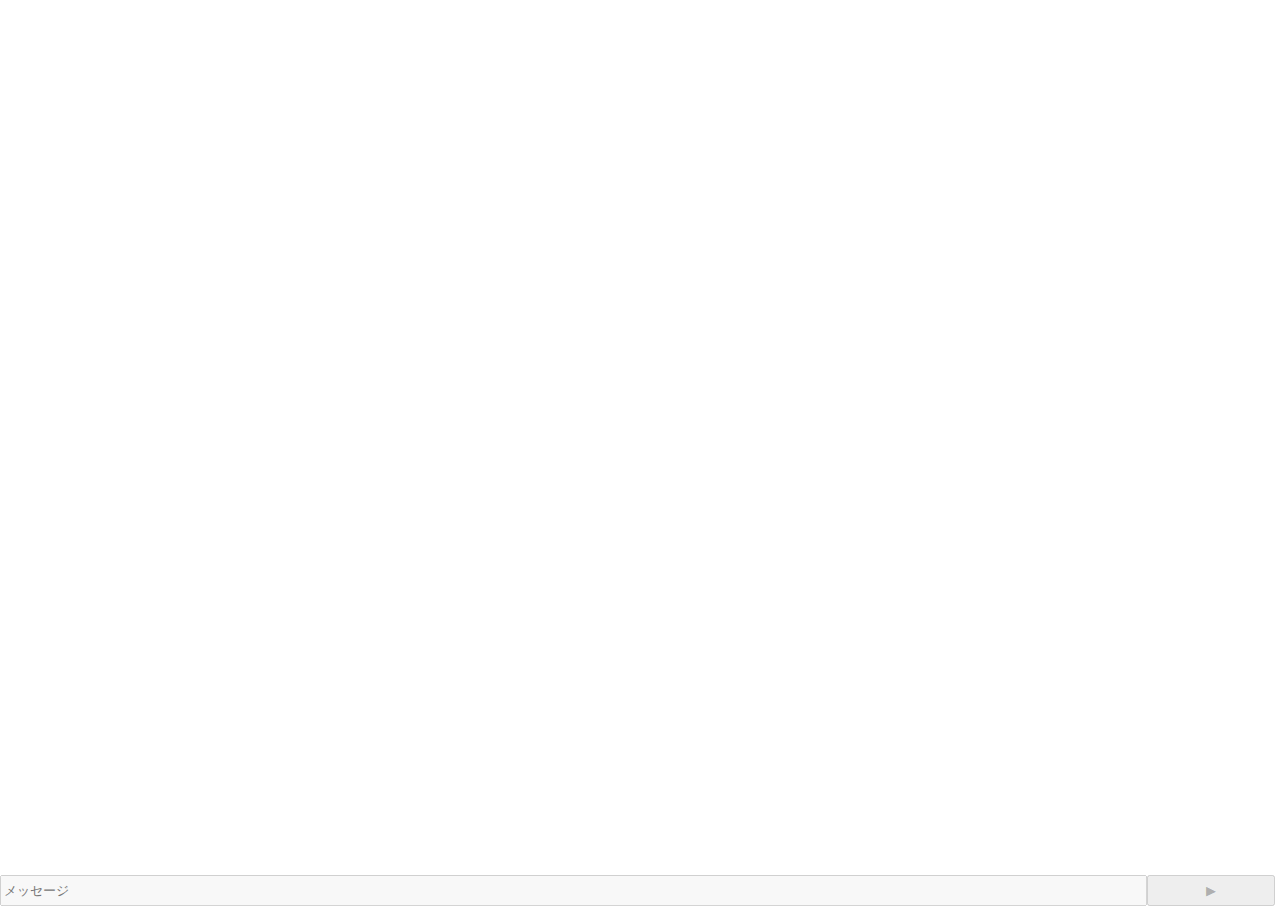
==== room.html @ a8a69fcf "レイアウトを色々変更した。" ====
<!DOCTYPE html>
<html>
<head>
<meta charset="UTF-8" />
<meta http-equiv="X-UA-Compatible" content="IE=edge,chrome=1">
<meta name="viewport" content="width=device-width, initial-scale=1.0, minimum-scale=1.0, maximum-scale=1.0, user-scalable=no">
<title>ルーム</title>
<link rel="stylesheet" type="text/css" href="assets/css/common/reset.css">
<link rel="stylesheet" type="text/css" href="assets/css/common/setting.css">
<link rel="stylesheet" type="text/css" href="assets/css/room/room.css">
<link rel="stylesheet" type="text/css" href="assets/css/slicknav/slicknav.css">
<script src="//ajax.googleapis.com/ajax/libs/jquery/1.9.1/jquery.min.js"></script>
<script type="text/javascript" src="assets/js/slicknav/jquery.slicknav.min.js"></script>
<script type="text/javascript">
    
    
    $(document).ready(function(){
        /* FIXME 画面を開いたときから制御不能状態のマスクをかけたい */

        var params = getParams();

        var room_hash = params['room_hash'];
        existRoom(room_hash);
    });
    
    /**
     * FIXME もっとかっこいいダイアログに変更する。
     * 入室ダイアログを表示する。
     */
    function inRoomInputDisplay(){
      // 入力ダイアログを表示 ＋ 入力内容を user に代入
      user_name = window.prompt("ユーザー名を入力してください", "");

      if(user_name == '' || user_name == null){
        window.alert('名前が入力されていません。');
      }　else　{
        $('#user_name').val(user_name);
        intoRoom();
      }

    }

    /**
     * 部屋の存在チェック
     */
    function existRoom(room_hash) {
      $.ajax({
        type: 'GET',
        url: 'rooms/' + room_hash,
        timeout: 10000,
        cache: false,
        data: {},
        dataType: 'json',
        beforeSend: function(jqXHR) {
          jqXHR.setRequestHeader("If-Modified-Since", "Thu, 01 Jun 1970 00:00:00 GMT");
          return true;
        },
      }).done(function(response, textStatus, jqXHR) {
        if(response["errors"]){
            console.log(response["errors"]);
            alert('指定されたルームは存在しません。'); return;
        }
        $('#room_name').text(response.name);
        $('#description').text(response.description);
        $('#room_hash').val(room_hash);
        $('#login_url').val(location.href);

      　　// スリックバー作動
        $('#menu_navi').slicknav();

        var params = getParams();

        var user_hash = params['user_hash'];
        // ユーザが指定されている場合は、ユーザ情報を取得する。
        if(user_hash){
          existUser(room_hash, user_hash);
        } else {
          inRoomInputDisplay();
        }
      }).fail(function(jqXHR, textStatus, errorThrown ) {
        alert("Connection Error!");
        console.log("XMLHttpRequest : " + XMLHttpRequest.status);
        console.log("textStatus : " + textStatus);
        console.log("errorThrown : " + errorThrown.message);
      }).always(function(data_or_jqXHR, textStatus, jqXHR_or_errorThrown) {
      });
    }
    
    /**
     * ユーザの存在チェック
     */
    function existUser(room_hash, user_hash) {
      $.ajax({
        type: 'GET',
        url: 'rooms/' + room_hash + '/members/' + user_hash,
        timeout: 10000,
        cache: false,
        data: {},
        dataType: 'json',
        beforeSend: function(jqXHR) {
          jqXHR.setRequestHeader("If-Modified-Since", "Thu, 01 Jun 1970 00:00:00 GMT");
          return true;
        },
      }).done(function(response, textStatus, jqXHR) {
        if(response["errors"]){
            console.log(response["errors"]);
            alert('指定されたユーザは存在しません。'); return;
        }
        $('#user_name').val(response.name);
        $('#user_hash').val(user_hash);
        $('#login_url').val(location.href　+ '&user_hash=' + user_hash);
        $('#self_icon').val(response.icon);

        $('#user_name').prop('readonly',true);
        $('#message_body').prop('disabled', false);
        $('#message_submit').prop('disabled', false);

      }).fail(function(jqXHR, textStatus, errorThrown ) {
        alert("Connection Error!");
        console.log("XMLHttpRequest : " + XMLHttpRequest.status);
        console.log("textStatus : " + textStatus);
        console.log("errorThrown : " + errorThrown.message);
      }).always(function(data_or_jqXHR, textStatus, jqXHR_or_errorThrown) {
      });
    }
    
    /**
     * GETパラメータを配列にセットして返却する。
     */
    function getParams() {
        var url   = location.href;
        parameters    = url.split("?");
        params   = parameters[1].split("&");
        var paramsArray = [];
        for ( i = 0; i < params.length; i++ ) {
            neet = params[i].split("=");
            paramsArray.push(neet[0]);
            paramsArray[neet[0]] = neet[1];
        }
        return paramsArray;
    }

    /**
     * ルームに入室する
     */
    function intoRoom(){
      $.ajax({
        type: 'POST',
        url: 'rooms/' + $('#room_hash').val() + '/members',
        timeout: 10000,
        cache: false,
        data: {
            name : $('#user_name').val()
        },
        dataType: 'json',
        beforeSend: function(jqXHR) {
          return true;
        },
      }).done(function(response, textStatus, jqXHR) {
        if(response["errors"]){
            console.log(response["errors"]);
            alert('指定されたルームは存在しません。'); return;
        }
        $('#user_hash').val(response.user_hash);
        $('#login_url').val(location.href　+ '&user_hash=' + response.user_hash);
        
        $('#user_name').attr('readonly',true);

        existUser($('#room_hash').val(), response.user_hash);

        // 周期的にメッセージを取得する処理の発動
        setInterval(function(){
           getMessages();
        },10000);
        
      }).fail(function(jqXHR, textStatus, errorThrown ) {
        alert("Connection Error!");
        console.log("XMLHttpRequest : " + jqXHR.status);
        console.log("textStatus : " + textStatus);
        console.log("errorThrown : " + errorThrown.message);
      }).always(function(data_or_jqXHR, textStatus, jqXHR_or_errorThrown) {
      });
    }

    /**
     * メッセージを取得する
     */
    function getMessages(){
      $.ajax({
        type: 'GET',
        url: 'rooms/' + $('#room_hash').val() + '/members/' + $('#user_hash').val() + '/messages',
        timeout: 10000,
        cache: false,
        data: {},
        dataType: 'json',
        beforeSend: function(jqXHR) {
          jqXHR.setRequestHeader("If-Modified-Since", "Thu, 01 Jun 1970 00:00:00 GMT");
          return true;
        },
      }).done(function(response, textStatus, jqXHR) {
        if(response["errors"]){
            console.log(response["errors"]);
            alert('指定されたルームは存在しません。'); return;
        }

        response.forEach(function(value) {
            $('#message_stream').append(create_message(value));
        });

      }).fail(function(jqXHR, textStatus, errorThrown ) {
        alert("Connection Error!");
        console.log("XMLHttpRequest : " + jqXHR.status);
        console.log("textStatus : " + textStatus);
        console.log("errorThrown : " + errorThrown.message);
      }).always(function(data_or_jqXHR, textStatus, jqXHR_or_errorThrown) {
      });
    }

    /**
     * FIXME メッセージが送信している間に抜けたりするなどの不具合がありそうなので、送信前に受信するようにする。
     * メッセージを送信する
     */
    function sendMessage(){
      var message_body = $('#message_body').val();
      if(! message_body) { return; }
      $('#message_body').val('');
      
      $.ajax({
        type: 'POST',
        url: 'rooms/' + $('#room_hash').val() + '/members/' + $('#user_hash').val() + '/messages',
        timeout: 10000,
        cache: false,
        data: {
            body : message_body
        },
        dataType: 'json',
        beforeSend: function(jqXHR) {
          jqXHR.setRequestHeader("If-Modified-Since", "Thu, 01 Jun 1970 00:00:00 GMT");
          return true;
        },
      }).done(function(response, textStatus, jqXHR) {
        if(response["errors"]){
            console.log(response["errors"]);
            alert('指定されたルームは存在しません。'); return;
        }
        
        var message_id = response.message_id;
        var user_name = $('#user_name').val();
        var who = 'self';

        var message_values = {
            message_id : response.message_id,
            body : message_body,
            user : {
                name : $('#user_name').val(),
                who : "self",
                icon : $('#self_icon').val(),
            },
            type : 1,
            sendTime : new Date(),
        };

        $('#message_stream').append(create_message(message_values));
      }).fail(function(jqXHR, textStatus, errorThrown ) {
        alert("Connection Error!");
        console.log("XMLHttpRequest : " + jqXHR.status);
        console.log("textStatus : " + textStatus);
        console.log("errorThrown : " + errorThrown.message);
      }).always(function(data_or_jqXHR, textStatus, jqXHR_or_errorThrown) {
      });
    }

    /**
     *　メッセージ構成を作成し返却する。
     */
    function create_message(value){
        var message_id = value.message_id;
        var body = value.body;
        var user_name = value.user.name;
        var who = value.user.who;
        var icon = value.user.icon;
        var type = value.type;
        var sendTime = value.send_time;

        var result = '';
        if(who == 'self'){
            result = '<div class="question_Box"><div class="question_image"><img src="assets/image/user_icon/' + icon + '.gif' + '" alt="' + user_name + '"/></div><div class="arrow_question">' + body + '<input type="hidden" class="message_id" value="' + message_id + '">' + '</div>';
        } else if(who == 'other') {
            if(type == 2){ // メッセージの場合
                result = '<div class="question_Box"><div class="answer_image"><img src="assets/image/user_icon/' + icon + '.gif' + '" alt="' + user_name + '"/></div><div class="arrow_answer">' + body + '<input type="hidden" class="message_id" value="' + message_id + '">' + '</div>';
            } else if(type == 3){ // 入室の場合
                result = '<div class="question_Box">' + body + ' さんが入室しました。' + '</div>';
            } else if(type == 1){ // ルーム作成の場合
                result = '<div class="question_Box">' + body + ' が作成されました。' + '</div>';
            }
        }
        return result;
    }
    
</script>
</head>
<body>
<ul id="menu_navi" class="clearfix">
      <li><h2 id="description"></h2></li>
      <li><label>再入室用URL:</label><input type="text" id="login_url"　readonly="readonly"></li>
</ul>
<h1 id="room_name"></h1>
<input type="hidden" id="user_name">
<input type="hidden" id="user_hash">
<br>
<br>
<!--
<ul id="message_stream">
</ul>
-->
<div id="message_stream">
</div>
<div id="footer-bk">
    <div id="footer"><input type="text" id="message_body" placeholder="メッセージ" disabled="disabled" style="width:89%;height:25px;"><button id="message_submit" onclick="sendMessage()" disabled="disabled" style="width:10%;height:31px;">▶</button></div>
</div>
<input type="hidden" id="room_hash">
<input type="hidden" id="self_icon">
</body>
</html>
---- assets/css/common/setting.css ----
html {
	overflow-y: scroll;
	font-size: 62.5%;
}

body {
	font-size: 10px;
	font-size: 1.0rem;
	font-family: "times new roman";
	-webkit-text-size-adjust: 100%;
}

a {
	color: #c0c0c0;
	text-decoration: none;
}

#mobile-menu {
    display: block;
    position: fixed;
    width: 100%;
    z-index: 1000;
}

/* header - begin */

header {
	width: 100%;
}

#wrap-header {
	width: 100%;
	height: 56px;
}

#wrap-header #title {
	padding-left: 40px;
}

#wrap-header #title a {
	color: #000;
	text-decoration: none;
}
/* header - end */

/* content - begin */

#content {
	width: 100%;
	margin:auto;
}

#wrap-content #inframe {
	display: inline-block;
	width: 100%;
}

#wrap-content #inframe-right {
	display: inline-block;
	vertical-align: top;
}

#wrap-content #inframe-left {
	display: inline-block;
}

#content-footer {
}

/* content - end */

/* footer - begin */

footer {
	width: 100%;
}

#wrap-footer {
	width: 100%;
	padding-top: 100px;
	margin:auto;
	text-align: center;
}

#wrap-footer #c-mark {
	font-size: 1.5em;
}

/* footer - end */
---- assets/css/room/room.css ----
html {
	overflow-y: scroll;
	font-size: 62.5%;
}

body {
	font-size: 10px;
	font-size: 1.4rem;
	font-family: "times new roman";
	-webkit-text-size-adjust: 100%;
}

#menu_navi {
    display: none;
    position: fixed;
    width: 100%;
    z-index: 1000;
}

#menu_navi {
    display: none;
}

.slicknav_menu {
    position: fixed;
    width: 100%;
}

#room_name {
    position: fixed;
    top: 10px;
    left: 10px;
	font-size: 4rem;
}

/* メッセージ表示範囲  */
#message_stream{
     margin: 50px auto 5px auto;
     width:95%;
     height: 60vh;
     overflow: scroll;   /* スクロール表示 */ 
}

.arrow_answer,
.arrow_question {
    position: relative;
    background: #fff;
    border: 1px solid #c8c8c8;
    border-radius: 10px;
    width:75%;
    font-size: 11px;
    padding:3%;
}


.arrow_question {
    float: right;
}


.arrow_answer:after,
.arrow_answer:before,
.arrow_question:after,
.arrow_question:before {
    top: 30%;
    border: solid transparent;
    content: " ";
    height: 0;
    width: 0;
    position: absolute;
    pointer-events: none;
}


.arrow_question:after,
.arrow_question:before {
    right: 100%;
}


.arrow_answer:after,
.arrow_answer:before{
     left: 100%;
}


.arrow_answer:after,
.arrow_question:after {
    border-color: rgba(255, 255, 255, 0);
    border-width: 8px;
    margin-top: -8px;
}


.arrow_answer:after{
    border-left-color: #fff;
}


.arrow_question:after{
    border-right-color: #fff;
    
}


.arrow_answer:before,
.arrow_question:before {
    border-color: rgba(200, 200, 200, 0);
    border-width: 9px;
    margin-top: -9px;
}


.arrow_answer:before{
    border-left-color: #c8c8c8;
}


.arrow_question:before {
    border-right-color: #c8c8c8;    
}


.question_image{
     float: left;
     width:15%;
}


.answer_image{
     float: right;
     width:15%;
}


.answer_image img,
.question_image img{
     border-radius: 50px;
     width: 100%
}


.question_Box{
     width: 100%;
     overflow: hidden;
     margin-bottom: 8%;
}

/* メニューバー */
#menu {
  display: none;
  position: fixed;
  width: 100%;
  z-index: 1000;
  top: 0px;
}
 
@media screen and (min-width : 600px) {
  #menu {
    display: block;
  }
  .slicknav_menu {
    display: none;
  }
}

/* フッターの背景 */
div#footer-bk
{
    background-color: #FFF;   /* 背景色(黒) */
    width:100%;               /* 横の幅を100% */
    height: 25px;            /* 縦の幅を120px */
    position: absolute;       /* 絶対位置指定することを定義 */
    bottom: 0px;              /* 絶対位置指定(左0px,下0px) */
}
/* フッターの表示領域 */
div#footer{
    height: 25px;          /* 縦幅の指定100px */
    width:100%;               /* 横の幅を100% */
    margin: auto;           /* 中央揃え */
}
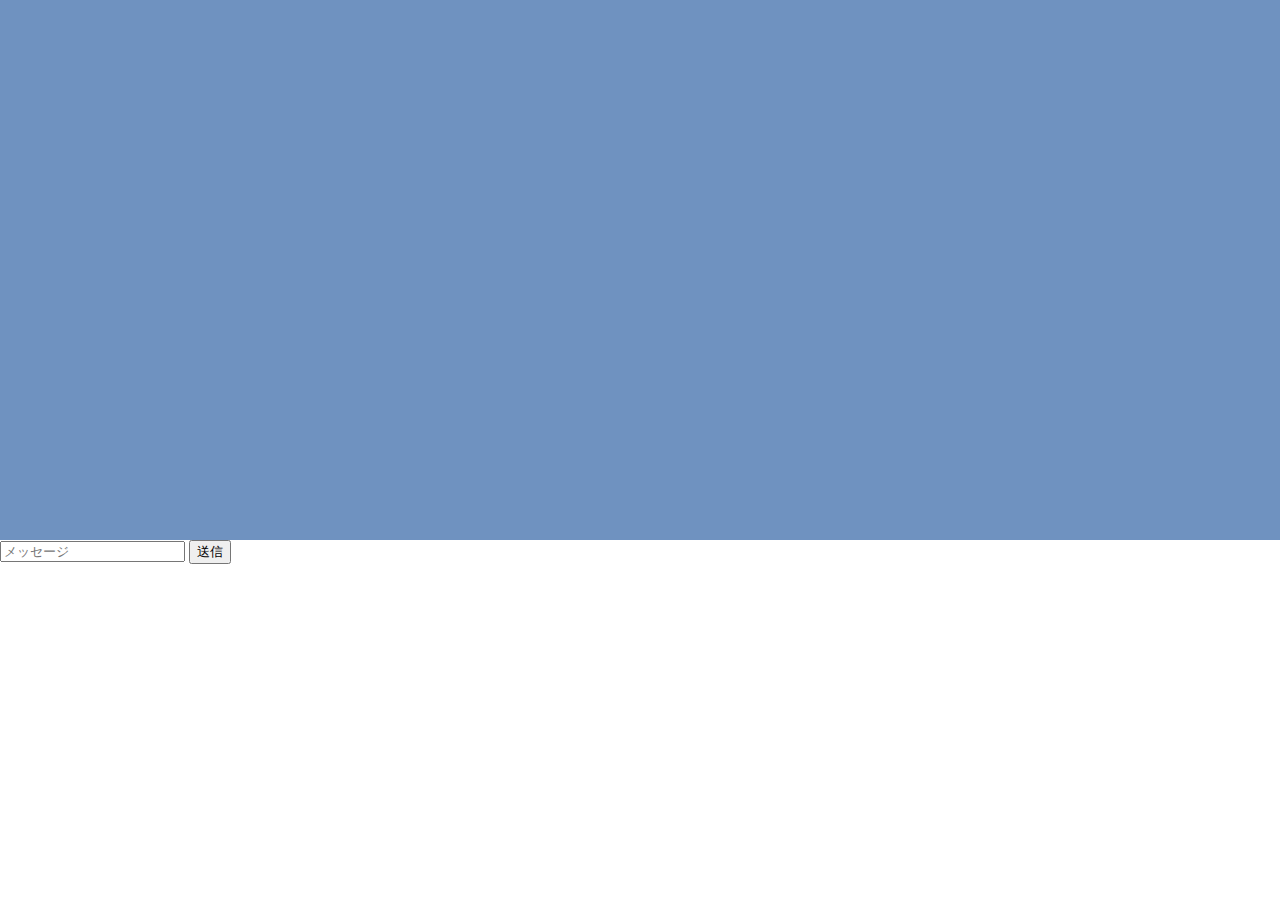
==== commit b1f18caf: "ライン風のレイアウトの作成完了 ・メッセージポップのレイアウトを調整 ・メッセージ入力欄のサイズ指定 ・メニューバー、メッセージ等の背景色を変更" ====
--- a/room.html
+++ b/room.html
@@ -3,21 +3,24 @@
 <head>
 <meta charset="UTF-8" />
 <meta http-equiv="X-UA-Compatible" content="IE=edge,chrome=1">
-<meta name="viewport" content="width=device-width, initial-scale=1.0, minimum-scale=1.0, maximum-scale=1.0, user-scalable=no">
+<meta name="viewport" content="width=device-width, initial-scale=1">
 <title>ルーム</title>
 <link rel="stylesheet" type="text/css" href="assets/css/common/reset.css">
 <link rel="stylesheet" type="text/css" href="assets/css/common/setting.css">
 <link rel="stylesheet" type="text/css" href="assets/css/room/room.css">
 <link rel="stylesheet" type="text/css" href="assets/css/slicknav/slicknav.css">
-<script src="//ajax.googleapis.com/ajax/libs/jquery/1.9.1/jquery.min.js"></script>
+<link rel="stylesheet" type="text/css" href="assets/css/bootstrap-v3-3-7/bootstrap.min.css">
+<script src="//ajax.googleapis.com/ajax/libs/jquery/1.11.0/jquery.min.js"></script>
+<script type="text/javascript" src="assets/js/common/http-input.js"></script>
 <script type="text/javascript" src="assets/js/slicknav/jquery.slicknav.min.js"></script>
+<script type="text/javascript" src="assets/js/bootstrap-v3-3-7/bootstrap.min.js"></script>
 <script type="text/javascript">
-    
-    
+    var GET_MESSAGE_INTERVAL = 10000;
+
     $(document).ready(function(){
         /* FIXME 画面を開いたときから制御不能状態のマスクをかけたい */
 
-        var params = getParams();
+        var params = HttpInput.getParams();
 
         var room_hash = params['room_hash'];
         existRoom(room_hash);
@@ -60,15 +63,20 @@
             console.log(response["errors"]);
             alert('指定されたルームは存在しません。'); return;
         }
-        $('#room_name').text(response.name);
         $('#description').text(response.description);
         $('#room_hash').val(room_hash);
         $('#login_url').val(location.href);
 
       　　// スリックバー作動
         $('#menu_navi').slicknav();
-
-        var params = getParams();
+        var menuHeight = parseInt($('.slicknav_menu').outerHeight());
+        $('#message_stream').css('margin-top', menuHeight);
+        $('#message_stream').css('height', 
+          parseInt(screen.height) - (menuHeight + parseInt($('#message_input_area').height()))
+        );
+        $('.slicknav_btn').after('<div style="font-size: 1.5em; text-align: center;">' + response.name + '</div>');
+
+        var params = HttpInput.getParams();
 
         var user_hash = params['user_hash'];
         // ユーザが指定されている場合は、ユーザ情報を取得する。
@@ -123,22 +131,6 @@
       }).always(function(data_or_jqXHR, textStatus, jqXHR_or_errorThrown) {
       });
     }
-    
-    /**
-     * GETパラメータを配列にセットして返却する。
-     */
-    function getParams() {
-        var url   = location.href;
-        parameters    = url.split("?");
-        params   = parameters[1].split("&");
-        var paramsArray = [];
-        for ( i = 0; i < params.length; i++ ) {
-            neet = params[i].split("=");
-            paramsArray.push(neet[0]);
-            paramsArray[neet[0]] = neet[1];
-        }
-        return paramsArray;
-    }
 
     /**
      * ルームに入室する
@@ -171,7 +163,7 @@
         // 周期的にメッセージを取得する処理の発動
         setInterval(function(){
            getMessages();
-        },10000);
+        }, GET_MESSAGE_INTERVAL);
         
       }).fail(function(jqXHR, textStatus, errorThrown ) {
         alert("Connection Error!");
@@ -284,14 +276,14 @@
 
         var result = '';
         if(who == 'self'){
-            result = '<div class="question_Box"><div class="question_image"><img src="assets/image/user_icon/' + icon + '.gif' + '" alt="' + user_name + '"/></div><div class="arrow_question">' + body + '<input type="hidden" class="message_id" value="' + message_id + '">' + '</div>';
+            result = '<div class="question_box"><div class="question_image"><img src="assets/image/user_icon/' + icon + '.gif' + '" alt="' + user_name + '"/></div><p class="question_name">' + user_name + '　' + sendTime + '</p><div class="arrow_question">' + body + '<input type="hidden" class="message_id" value="' + message_id + '">' + '</div>';
         } else if(who == 'other') {
             if(type == 2){ // メッセージの場合
-                result = '<div class="question_Box"><div class="answer_image"><img src="assets/image/user_icon/' + icon + '.gif' + '" alt="' + user_name + '"/></div><div class="arrow_answer">' + body + '<input type="hidden" class="message_id" value="' + message_id + '">' + '</div>';
+                result = '<div class="question_box"><div class="answer_image"><img src="assets/image/user_icon/' + icon + '.gif' + '" alt="' + user_name + '"/></div><p class="answer_name">' + user_name + '　' + sendTime + '</p><div class="arrow_answer">' + body + '<input type="hidden" class="message_id" value="' + message_id + '">' + '</div>';
             } else if(type == 3){ // 入室の場合
-                result = '<div class="question_Box">' + body + ' さんが入室しました。' + '</div>';
+                result = '<div class="question_box">' + body + ' さんが入室しました。' + '</div>';
             } else if(type == 1){ // ルーム作成の場合
-                result = '<div class="question_Box">' + body + ' が作成されました。' + '</div>';
+                result = '<div class="question_box">' + body + ' が作成されました。' + '</div>';
             }
         }
         return result;
@@ -302,22 +294,19 @@
 <body>
 <ul id="menu_navi" class="clearfix">
       <li><h2 id="description"></h2></li>
-      <li><label>再入室用URL:</label><input type="text" id="login_url"　readonly="readonly"></li>
+      <li><label>再入室用URL:</label><input type="text" id="login_url" readonly="readonly"></li>
 </ul>
-<h1 id="room_name"></h1>
 <input type="hidden" id="user_name">
 <input type="hidden" id="user_hash">
-<br>
-<br>
-<!--
-<ul id="message_stream">
-</ul>
--->
 <div id="message_stream">
 </div>
-<div id="footer-bk">
-    <div id="footer"><input type="text" id="message_body" placeholder="メッセージ" disabled="disabled" style="width:89%;height:25px;"><button id="message_submit" onclick="sendMessage()" disabled="disabled" style="width:10%;height:31px;">▶</button></div>
-</div>
+<div id="message_input_area" class="input-group">
+    <input type="text" id="message_body" class="form-control input-xs" placeholder="メッセージ">
+    <span class="input-group-btn">
+      <button type="button" class="btn btn-primary" id="message_submit" onclick="sendMessage();">送信</button>
+    </span>
+  </div>
+  </div>
 <input type="hidden" id="room_hash">
 <input type="hidden" id="self_icon">
 </body>
--- a/assets/css/room/room.css
+++ b/assets/css/room/room.css
@@ -4,10 +4,9 @@
 }
 
 body {
-	font-size: 10px;
+    overflow: hidden;
 	font-size: 1.4rem;
 	font-family: "times new roman";
-	-webkit-text-size-adjust: 100%;
 }
 
 #menu_navi {
@@ -24,19 +23,19 @@
 .slicknav_menu {
     position: fixed;
     width: 100%;
+    top: 0;
 }
 
 #room_name {
     position: fixed;
-    top: 10px;
-    left: 10px;
-	font-size: 4rem;
+    left: 0;
 }
 
 /* メッセージ表示範囲  */
 #message_stream{
-     margin: 50px auto 5px auto;
-     width:95%;
+     background: #6f92c0;
+     margin: 0 auto;
+     width: 100%;
      height: 60vh;
      overflow: scroll;   /* スクロール表示 */ 
 }
@@ -47,77 +46,14 @@
     background: #fff;
     border: 1px solid #c8c8c8;
     border-radius: 10px;
-    width:75%;
+    width:85%;
     font-size: 11px;
     padding:3%;
 }
 
-
 .arrow_question {
     float: right;
-}
-
-
-.arrow_answer:after,
-.arrow_answer:before,
-.arrow_question:after,
-.arrow_question:before {
-    top: 30%;
-    border: solid transparent;
-    content: " ";
-    height: 0;
-    width: 0;
-    position: absolute;
-    pointer-events: none;
-}
-
-
-.arrow_question:after,
-.arrow_question:before {
-    right: 100%;
-}
-
-
-.arrow_answer:after,
-.arrow_answer:before{
-     left: 100%;
-}
-
-
-.arrow_answer:after,
-.arrow_question:after {
-    border-color: rgba(255, 255, 255, 0);
-    border-width: 8px;
-    margin-top: -8px;
-}
-
-
-.arrow_answer:after{
-    border-left-color: #fff;
-}
-
-
-.arrow_question:after{
-    border-right-color: #fff;
-    
-}
-
-
-.arrow_answer:before,
-.arrow_question:before {
-    border-color: rgba(200, 200, 200, 0);
-    border-width: 9px;
-    margin-top: -9px;
-}
-
-
-.arrow_answer:before{
-    border-left-color: #c8c8c8;
-}
-
-
-.arrow_question:before {
-    border-right-color: #c8c8c8;    
+    background: #85e249;
 }
 
 
@@ -140,42 +76,24 @@
 }
 
 
-.question_Box{
+.question_image{
+     float: left;
+     width:15%;
+}
+
+
+.question_box{
      width: 100%;
      overflow: hidden;
      margin-bottom: 8%;
 }
 
-/* メニューバー */
-#menu {
-  display: none;
-  position: fixed;
-  width: 100%;
-  z-index: 1000;
-  top: 0px;
-}
- 
-@media screen and (min-width : 600px) {
-  #menu {
-    display: block;
-  }
-  .slicknav_menu {
-    display: none;
-  }
+
+p.question_name,
+p.answer_name{
+     font-size: 14px;
+     color: #fff;
+     margin:0;
 }
 
-/* フッターの背景 */
-div#footer-bk
-{
-    background-color: #FFF;   /* 背景色(黒) */
-    width:100%;               /* 横の幅を100% */
-    height: 25px;            /* 縦の幅を120px */
-    position: absolute;       /* 絶対位置指定することを定義 */
-    bottom: 0px;              /* 絶対位置指定(左0px,下0px) */
-}
-/* フッターの表示領域 */
-div#footer{
-    height: 25px;          /* 縦幅の指定100px */
-    width:100%;               /* 横の幅を100% */
-    margin: auto;           /* 中央揃え */
-}
+p.answer_name{text-align: right;}
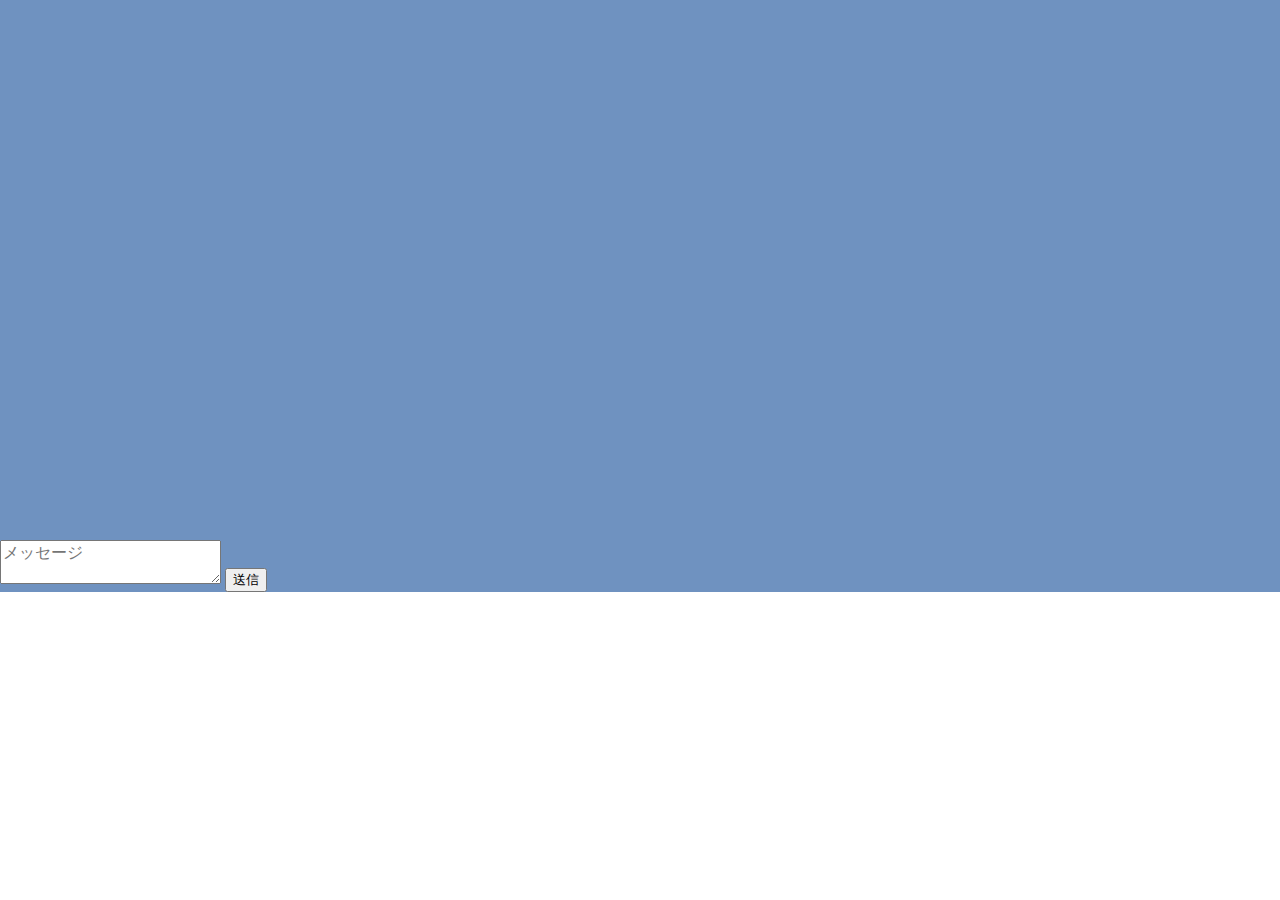
==== commit e79ee539: "メッセージストリームに日付を表示させるようにした。 ・inviewの導入" ====
--- a/room.html
+++ b/room.html
@@ -10,19 +10,49 @@
 <link rel="stylesheet" type="text/css" href="assets/css/room/room.css">
 <link rel="stylesheet" type="text/css" href="assets/css/slicknav/slicknav.css">
 <link rel="stylesheet" type="text/css" href="assets/css/bootstrap-v3-3-7/bootstrap.min.css">
+<link rel="stylesheet" type="text/css" href="assets/css/toastr/toastr.min.css"/>
 <script src="//ajax.googleapis.com/ajax/libs/jquery/1.11.0/jquery.min.js"></script>
 <script type="text/javascript" src="assets/js/common/http-input.js"></script>
 <script type="text/javascript" src="assets/js/slicknav/jquery.slicknav.min.js"></script>
 <script type="text/javascript" src="assets/js/bootstrap-v3-3-7/bootstrap.min.js"></script>
+<script type="text/javascript" src="assets/js/toastr/toastr.min.js"></script>
+<script type="text/javascript" src="assets/js/inview/jquery.inview.min.js"></script>
+
 <script type="text/javascript">
-    var GET_MESSAGE_INTERVAL = 10000;
+    // メッセージ取得インターバル
+    var GET_MESSAGE_INTERVAL = 5500;
+    // トースター情報
+    var TOASTR = null;
+    // メッセージ最後の座標
+    var MESSAGE_Y_POSITION = null;
 
     $(document).ready(function(){
         /* FIXME 画面を開いたときから制御不能状態のマスクをかけたい */
 
+        // トースター
+        toastr.options.timeOut = 3000;
+        toastr.options = {
+          "closeButton": true,
+          "debug": false,
+          "newestOnTop": true,
+          "progressBar": false,
+          "positionClass": "toast-top-full-width",
+          "preventDuplicates": false,
+          "showDuration": "300",
+          "hideDuration": "1000",
+          "timeOut": "5000",
+          "extendedTimeOut": "1000",
+          "showEasing": "swing",
+          "hideEasing": "linear",
+          "showMethod": "fadeIn",
+          "hideMethod": "fadeOut",
+          "tapToDismiss": false
+        }
+        TOASTR = toastr;
+
         var params = HttpInput.getParams();
 
-        var room_hash = params['room_hash'];
+        var room_hash = params['room'];
         existRoom(room_hash);
     });
     
@@ -35,7 +65,7 @@
       user_name = window.prompt("ユーザー名を入力してください", "");
 
       if(user_name == '' || user_name == null){
-        window.alert('名前が入力されていません。');
+        TOASTR["warning"]("初期設定エラー", "使用するユーザ名が入力されていません。");
       }　else　{
         $('#user_name').val(user_name);
         intoRoom();
@@ -61,30 +91,25 @@
       }).done(function(response, textStatus, jqXHR) {
         if(response["errors"]){
             console.log(response["errors"]);
-            alert('指定されたルームは存在しません。'); return;
+            TOASTR["warning"]("入力エラー", "指定されたルームは存在しません。"); return;
         }
         $('#description').text(response.description);
         $('#room_hash').val(room_hash);
-        $('#login_url').val(location.href);
 
       　　// スリックバー作動
         $('#menu_navi').slicknav();
         var menuHeight = parseInt($('.slicknav_menu').outerHeight());
+        // スリックバーの詳細と被らないようにメッセージの表示位置を指定している。
         $('#message_stream').css('margin-top', menuHeight);
         $('#message_stream').css('height', 
           parseInt(screen.height) - (menuHeight + parseInt($('#message_input_area').height()))
         );
+        $('.slicknav_menu').after('<div id="now_date" style="top:' + (menuHeight + 10) + 'px;"></div>');
+
         $('.slicknav_btn').after('<div style="font-size: 1.5em; text-align: center;">' + response.name + '</div>');
 
-        var params = HttpInput.getParams();
-
-        var user_hash = params['user_hash'];
         // ユーザが指定されている場合は、ユーザ情報を取得する。
-        if(user_hash){
-          existUser(room_hash, user_hash);
-        } else {
-          inRoomInputDisplay();
-        }
+        existUser(room_hash);
       }).fail(function(jqXHR, textStatus, errorThrown ) {
         alert("Connection Error!");
         console.log("XMLHttpRequest : " + XMLHttpRequest.status);
@@ -97,10 +122,10 @@
     /**
      * ユーザの存在チェック
      */
-    function existUser(room_hash, user_hash) {
+    function existUser(room_hash) {
       $.ajax({
         type: 'GET',
-        url: 'rooms/' + room_hash + '/members/' + user_hash,
+        url: 'rooms/' + room_hash + '/members',
         timeout: 10000,
         cache: false,
         data: {},
@@ -111,62 +136,76 @@
         },
       }).done(function(response, textStatus, jqXHR) {
         if(response["errors"]){
-            console.log(response["errors"]);
-            alert('指定されたユーザは存在しません。'); return;
+            inRoomInputDisplay();
+            return;
         }
         $('#user_name').val(response.name);
-        $('#user_hash').val(user_hash);
-        $('#login_url').val(location.href　+ '&user_hash=' + user_hash);
         $('#self_icon').val(response.icon);
 
-        $('#user_name').prop('readonly',true);
         $('#message_body').prop('disabled', false);
         $('#message_submit').prop('disabled', false);
 
-      }).fail(function(jqXHR, textStatus, errorThrown ) {
-        alert("Connection Error!");
-        console.log("XMLHttpRequest : " + XMLHttpRequest.status);
-        console.log("textStatus : " + textStatus);
-        console.log("errorThrown : " + errorThrown.message);
-      }).always(function(data_or_jqXHR, textStatus, jqXHR_or_errorThrown) {
-      });
-    }
-
-    /**
-     * ルームに入室する
-     */
-    function intoRoom(){
-      $.ajax({
-        type: 'POST',
-        url: 'rooms/' + $('#room_hash').val() + '/members',
-        timeout: 10000,
-        cache: false,
-        data: {
-            name : $('#user_name').val()
-        },
-        dataType: 'json',
-        beforeSend: function(jqXHR) {
+        $('#message_submit').height($('#message_body').height());
+
+        //画面を一番下までスクロールする。
+        //アンドロイドのブラウザがＵＲＬ分の縦幅を途中でなくため誤作動が起きる。
+        setTimeout(function() {
+            window.scroll(0,$(document).height());
+        },0);
+
+        getPastMessages();
+      }).fail(function(jqXHR, textStatus, errorThrown ) {
+        TOASTR["error"]("システムエラー", "接続が正しく行われませんでした。");
+
+        console.log("XMLHttpRequest : " + jqXHR.status);
+        console.log("textStatus : " + textStatus);
+        console.log("errorThrown : " + errorThrown.message);
+      }).always(function(data_or_jqXHR, textStatus, jqXHR_or_errorThrown) {
+      });
+    }
+
+    /**
+     * 過去のメッセージを取得する
+     */
+    function getPastMessages(){
+      $.ajax({
+        type: 'GET',
+        url: 'rooms/' + $('#room_hash').val() + '/messages/all',
+        timeout: 10000,
+        cache: false,
+        data: {},
+        dataType: 'json',
+        beforeSend: function(jqXHR) {
+          jqXHR.setRequestHeader("If-Modified-Since", "Thu, 01 Jun 1970 00:00:00 GMT");
           return true;
         },
       }).done(function(response, textStatus, jqXHR) {
         if(response["errors"]){
             console.log(response["errors"]);
-            alert('指定されたルームは存在しません。'); return;
-        }
-        $('#user_hash').val(response.user_hash);
-        $('#login_url').val(location.href　+ '&user_hash=' + response.user_hash);
-        
-        $('#user_name').attr('readonly',true);
-
-        existUser($('#room_hash').val(), response.user_hash);
+            TOASTR["warning"]("入力エラー", "指定されたルームは存在しません。"); return;
+        }
+
+        var compareDate1 = null;
+        response.forEach(function(value) {
+            var compareDate2 = calcDate(value.send_time);
+            if(compareDate1 != compareDate2){
+              createDateMessage(value.send_time, compareDate2);
+              compareDate1 = compareDate2;
+            }
+            $('#message_stream').append(create_message(value));
+        });
+
+        $('#now_date').text(compareDate1);
+
+        messageScrollButtom();
 
         // 周期的にメッセージを取得する処理の発動
         setInterval(function(){
            getMessages();
         }, GET_MESSAGE_INTERVAL);
-        
-      }).fail(function(jqXHR, textStatus, errorThrown ) {
-        alert("Connection Error!");
+      }).fail(function(jqXHR, textStatus, errorThrown ) {
+        TOASTR["error"]("システムエラー", "接続が正しく行われませんでした。");
+
         console.log("XMLHttpRequest : " + jqXHR.status);
         console.log("textStatus : " + textStatus);
         console.log("errorThrown : " + errorThrown.message);
@@ -175,12 +214,45 @@
     }
 
     /**
+     * ルームに入室する
+     */
+    function intoRoom(){
+      $.ajax({
+        type: 'POST',
+        url: 'rooms/' + $('#room_hash').val() + '/members',
+        timeout: 10000,
+        cache: false,
+        data: {
+            name : $('#user_name').val()
+        },
+        dataType: 'json',
+        beforeSend: function(jqXHR) {
+          return true;
+        },
+      }).done(function(response, textStatus, jqXHR) {
+        if(response["errors"]){
+            console.log(response["errors"]);
+            TOASTR["warning"]("入力エラー", "指定されたルームは存在しません。"); return;
+        }
+        window.location.href = window.location.href.split('?')[0] + "?room=" + response.room_hash;
+
+      }).fail(function(jqXHR, textStatus, errorThrown ) {
+        TOASTR["error"]("システムエラー", "接続が正しく行われませんでした。");
+
+        console.log("XMLHttpRequest : " + jqXHR.status);
+        console.log("textStatus : " + textStatus);
+        console.log("errorThrown : " + errorThrown.message);
+      }).always(function(data_or_jqXHR, textStatus, jqXHR_or_errorThrown) {
+      });
+    }
+
+    /**
      * メッセージを取得する
      */
     function getMessages(){
       $.ajax({
         type: 'GET',
-        url: 'rooms/' + $('#room_hash').val() + '/members/' + $('#user_hash').val() + '/messages',
+        url: 'rooms/' + $('#room_hash').val() + '/messages',
         timeout: 10000,
         cache: false,
         data: {},
@@ -192,20 +264,86 @@
       }).done(function(response, textStatus, jqXHR) {
         if(response["errors"]){
             console.log(response["errors"]);
-            alert('指定されたルームは存在しません。'); return;
-        }
-
+            TOASTR["warning"]("入力エラー", "指定されたルームは存在しません。"); return;
+        }
+
+        var addCommendFlag = null;
+        var compareDate1 = $('#last_send_date').val();
         response.forEach(function(value) {
+            addCommendFlag = value.body;
+            var compareDate2 = calcDate(value.send_time);
+            if(compareDate1 != compareDate2){
+              createDateMessage(value.send_time, compareDate2);
+              compareDate1 = compareDate2;
+            }
             $('#message_stream').append(create_message(value));
         });
 
-      }).fail(function(jqXHR, textStatus, errorThrown ) {
-        alert("Connection Error!");
+        if(addCommendFlag){
+          // メッセージの表示位置が最後と離れている場合
+          if($('#message_stream div:last-child').offset().top != MESSAGE_Y_POSITION){
+            TOASTR["info"]('▼', '<a href="javascript:void(0);" class="clear" onclick="messageScrollButtom();">' + addCommendFlag + '</a>');
+          } else {
+            $('#message_stream').append(create_message(response));
+            messageScrollButtom();
+          }
+        }
+      }).fail(function(jqXHR, textStatus, errorThrown ) {
+        TOASTR["error"]("システムエラー", "接続が正しく行われませんでした。");
+
         console.log("XMLHttpRequest : " + jqXHR.status);
         console.log("textStatus : " + textStatus);
         console.log("errorThrown : " + errorThrown.message);
       }).always(function(data_or_jqXHR, textStatus, jqXHR_or_errorThrown) {
       });
+    }
+
+    function calcDate(date_str){
+      //文字列からミリ秒を取得
+      var time = Date.parse(date_str.replace(/-/g,"/"));
+
+      //ミリ秒から日付を求める
+      var date = new Date();
+      date.setTime(time);
+
+      var y = date.getFullYear();
+      var m = date.getMonth() + 1;
+      var d = date.getDate();
+      var w = date.getDay();
+
+      var wNames = ['日', '月', '火', '水', '木', '金', '土'];
+
+      // 「月」と「日」で1桁だったときに頭に 0 をつける
+      if (m < 10) {
+        m = '0' + m;
+      }
+      if (d < 10) {
+        d = '0' + d;
+      }
+
+      return y + '/' + m + '/' + d + ' (' + wNames[date.getDay()] + ')';
+    }
+
+    function calcTime(date_str){
+      //文字列からミリ秒を取得
+      var time = Date.parse(date_str.replace(/-/g,"/"));
+
+      //ミリ秒から日付を求める
+      var date = new Date();
+      date.setTime(time);
+
+      var h = date.getHours();
+      var m = date.getMinutes();
+
+      // 「月」と「日」で1桁だったときに頭に 0 をつける
+      if (h < 10) {
+        h = '0' + h;
+      }
+      if (m < 10) {
+        m = '0' + m;
+      }
+
+      return h + ':' + m;
     }
 
     /**
@@ -219,7 +357,7 @@
       
       $.ajax({
         type: 'POST',
-        url: 'rooms/' + $('#room_hash').val() + '/members/' + $('#user_hash').val() + '/messages',
+        url: 'rooms/' + $('#room_hash').val() + '/messages',
         timeout: 10000,
         cache: false,
         data: {
@@ -233,28 +371,56 @@
       }).done(function(response, textStatus, jqXHR) {
         if(response["errors"]){
             console.log(response["errors"]);
-            alert('指定されたルームは存在しません。'); return;
-        }
-        
-        var message_id = response.message_id;
-        var user_name = $('#user_name').val();
-        var who = 'self';
-
-        var message_values = {
-            message_id : response.message_id,
-            body : message_body,
-            user : {
-                name : $('#user_name').val(),
-                who : "self",
-                icon : $('#self_icon').val(),
-            },
-            type : 1,
-            sendTime : new Date(),
-        };
-
-        $('#message_stream').append(create_message(message_values));
-      }).fail(function(jqXHR, textStatus, errorThrown ) {
-        alert("Connection Error!");
+            TOASTR["warning"]("入力エラー", "指定されたルームは存在しません。"); return;
+        }
+
+        getMessage(response.message_id);
+      }).fail(function(jqXHR, textStatus, errorThrown ) {
+        TOASTR["error"]("システムエラー", "接続が正しく行われませんでした。");
+
+        console.log("XMLHttpRequest : " + jqXHR.status);
+        console.log("textStatus : " + textStatus);
+        console.log("errorThrown : " + errorThrown.message);
+      }).always(function(data_or_jqXHR, textStatus, jqXHR_or_errorThrown) {
+      });
+    }
+
+    /**
+     * メッセージを取得する
+     */
+    function getMessage(message_id){
+      $.ajax({
+        type: 'GET',
+        url: 'rooms/' + $('#room_hash').val() + '/messages/' + message_id,
+        timeout: 10000,
+        cache: false,
+        data: {},
+        dataType: 'json',
+        beforeSend: function(jqXHR) {
+          jqXHR.setRequestHeader("If-Modified-Since", "Thu, 01 Jun 1970 00:00:00 GMT");
+          return true;
+        },
+      }).done(function(response, textStatus, jqXHR) {
+        if(response["errors"]){
+            console.log(response["errors"]);
+            TOASTR["warning"]("入力エラー", "指定されたルームは存在しません。"); return;
+        }
+
+        var compareDate1 = $('#last_send_date').val();
+        var compareDate2 = calcDate(response.send_time);
+
+        if(compareDate1 != compareDate2){
+          createDateMessage(response.send_time, compareDate2);
+        }
+
+        var message = create_message(response);
+        if(message != null){
+            $('#message_stream').append(create_message(response));
+            messageScrollButtom();
+        }
+      }).fail(function(jqXHR, textStatus, errorThrown ) {
+        TOASTR["error"]("システムエラー", "接続が正しく行われませんでした。");
+
         console.log("XMLHttpRequest : " + jqXHR.status);
         console.log("textStatus : " + textStatus);
         console.log("errorThrown : " + errorThrown.message);
@@ -267,47 +433,76 @@
      */
     function create_message(value){
         var message_id = value.message_id;
-        var body = value.body;
+        var body = value.body.replace(/\n/g, '<br>'); // 改行コード置換
         var user_name = value.user.name;
         var who = value.user.who;
         var icon = value.user.icon;
+        var hash = value.user.hash;
         var type = value.type;
-        var sendTime = value.send_time;
+        var sendTime = calcTime(value.send_time);
+        var sendDate = calcDate(value.send_time);
 
         var result = '';
-        if(who == 'self'){
-            result = '<div class="question_box"><div class="question_image"><img src="assets/image/user_icon/' + icon + '.gif' + '" alt="' + user_name + '"/></div><p class="question_name">' + user_name + '　' + sendTime + '</p><div class="arrow_question">' + body + '<input type="hidden" class="message_id" value="' + message_id + '">' + '</div>';
-        } else if(who == 'other') {
-            if(type == 2){ // メッセージの場合
-                result = '<div class="question_box"><div class="answer_image"><img src="assets/image/user_icon/' + icon + '.gif' + '" alt="' + user_name + '"/></div><p class="answer_name">' + user_name + '　' + sendTime + '</p><div class="arrow_answer">' + body + '<input type="hidden" class="message_id" value="' + message_id + '">' + '</div>';
-            } else if(type == 3){ // 入室の場合
-                result = '<div class="question_box">' + body + ' さんが入室しました。' + '</div>';
-            } else if(type == 1){ // ルーム作成の場合
-                result = '<div class="question_box">' + body + ' が作成されました。' + '</div>';
+
+        if(type == 3){ // 入室の場合
+            result = '<div class="information_box">' + body + ' さんが入室しました。' + '</div>';
+        } else if(type == 1){ // ルーム作成の場合
+            //bodyに部屋名が入力されているが、部屋名を表示すると途中で部屋名を変更したときの齟齬の調整が面倒なので表示しない。
+            result = '<div class="information_box">ルームが作成されました。' + '</div>'; 
+        }　else if(type == 2){ // メッセージの場合
+            if(who == 'self'){
+                result = '<div class="question_box"><div class="answer_image"><img src="assets/image/user_icon/' + icon + '.gif' + '" alt="' + user_name + '"/>' + '<div class="send_time">' + sendTime + '</div>' + '</div><p class="answer_name">' + user_name + '　' + hash + '</p><div class="arrow_answer">' + body + '<input type="hidden" class="message_id" value="' + message_id + '">' + '</div>';
+            } else if(who == 'other') {
+                result = '<div class="question_box"><div class="question_image"><img src="assets/image/user_icon/' + icon + '.gif' + '" alt="' + user_name + '"/>' + '<div class="send_time">' + sendTime + '</div>' + '</div><p class="question_name">' + user_name + '　' + hash + '</p><div class="arrow_question">' + body + '<input type="hidden" class="message_id" value="' + message_id + '">' + '</div>';
             }
-        }
+        } else {
+            return null;
+        }
+
         return result;
     }
+
+    /**
+     * 日付メッセージの表示共通処理
+     */
+    function createDateMessage(rawDateValue, dateValue){
+        var id = rawDateValue.split(' ')[0];
+        $('#message_stream').append('<div class="information_box" id="' + id + '">' + dateValue + '</div>');
+        $('#' + id).on('inview', function(event, isInView, visiblePartX, visiblePartY) {
+            if (isInView) { //要素が見えたときに実行する処理
+                $('#now_date').text(dateValue);
+            }
+        });
+        $('#last_send_date').val(dateValue);
+    }
     
+    /**
+     * メッセージ欄を一番下までスクロールする
+     */
+    function messageScrollButtom(){
+        // 一番下までスクロールする
+        $('#message_stream').animate({scrollTop: $('#message_stream')[0].scrollHeight}, 'fast');
+        MESSAGE_Y_POSITION = $('#message_stream div:last-child').offset().top;
+    }
+
 </script>
 </head>
 <body>
 <ul id="menu_navi" class="clearfix">
       <li><h2 id="description"></h2></li>
-      <li><label>再入室用URL:</label><input type="text" id="login_url" readonly="readonly"></li>
 </ul>
 <input type="hidden" id="user_name">
-<input type="hidden" id="user_hash">
 <div id="message_stream">
 </div>
 <div id="message_input_area" class="input-group">
-    <input type="text" id="message_body" class="form-control input-xs" placeholder="メッセージ">
+    <!-- font-size:16pxはiphoneの入力時の拡大を避けるため -->
+    <textarea id="message_body" class="form-control input-xs" style="font-size:16px" placeholder="メッセージ"></textarea>
     <span class="input-group-btn">
       <button type="button" class="btn btn-primary" id="message_submit" onclick="sendMessage();">送信</button>
     </span>
-  </div>
-  </div>
+</div>
 <input type="hidden" id="room_hash">
 <input type="hidden" id="self_icon">
+<input type="hidden" id="last_send_date" value="">
 </body>
 </html>
--- a/assets/css/room/room.css
+++ b/assets/css/room/room.css
@@ -31,9 +31,17 @@
     left: 0;
 }
 
+#now_date {
+    position: fixed;
+    /* topはjsで算出 */
+    left: 50%;
+    transform: translate(-50%, -50%);
+    color: #fff;
+}
+
 /* メッセージ表示範囲  */
 #message_stream{
-     background: #6f92c0;
+     background: #6f92c0; /* 入力欄の背景色と同一にする必要がある */
      margin: 0 auto;
      width: 100%;
      height: 60vh;
@@ -42,7 +50,8 @@
 
 .arrow_answer,
 .arrow_question {
-    position: relative;
+    /* position: relative;  これを設定したらdescriptionの上にメッセージが表示されてしまう*/
+    word-wrap: break-word;
     background: #fff;
     border: 1px solid #c8c8c8;
     border-radius: 10px;
@@ -53,9 +62,11 @@
 
 .arrow_question {
     float: right;
+}
+
+.arrow_answer {
     background: #85e249;
 }
-
 
 .question_image{
      float: left;
@@ -97,3 +108,21 @@
 }
 
 p.answer_name{text-align: right;}
+
+.send_time{
+    text-align: center;
+    color: #fff;
+}
+
+.information_box{
+     text-align: center;
+     color: #fff;
+     background-color:rgba(119,136,153,0.5);
+     width: 100%;
+     overflow: hidden;
+     margin-bottom: 8%;
+}
+
+#message_input_area{
+     background: #6f92c0;　　/* メッセージ欄の背景色と同一にする必要がある */
+}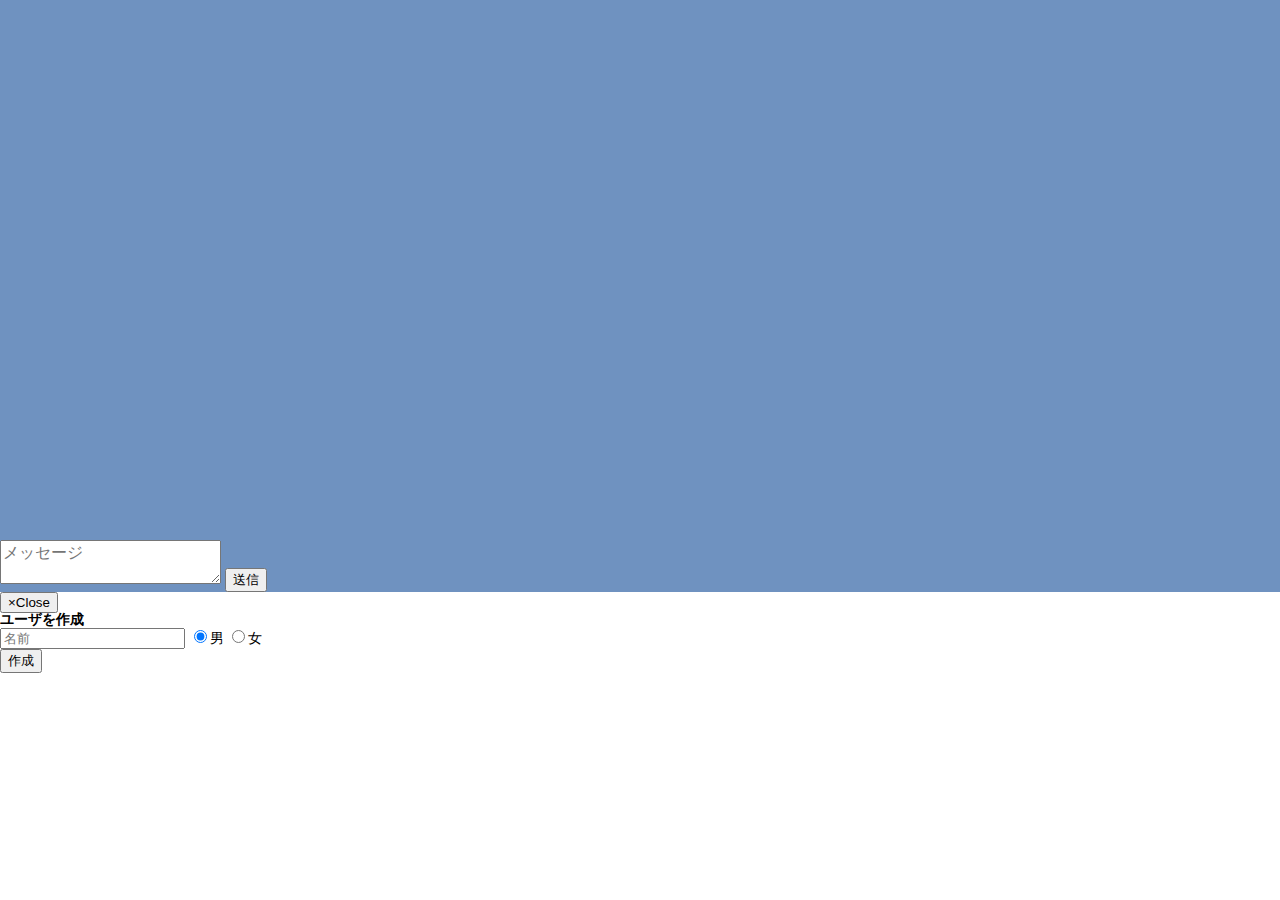
==== commit bdd2922e: "フィンガープリント導入 ・ユーザ登録処理変更 ・ユーザ登録モーダル追加" ====
--- a/room.html
+++ b/room.html
@@ -17,6 +17,7 @@
 <script type="text/javascript" src="assets/js/bootstrap-v3-3-7/bootstrap.min.js"></script>
 <script type="text/javascript" src="assets/js/toastr/toastr.min.js"></script>
 <script type="text/javascript" src="assets/js/inview/jquery.inview.min.js"></script>
+<script type="text/javascript" src="assets/js/fingerprint/fingerprint.js"></script>
 
 <script type="text/javascript">
     // メッセージ取得インターバル
@@ -25,9 +26,14 @@
     var TOASTR = null;
     // メッセージ最後の座標
     var MESSAGE_Y_POSITION = null;
+    // フィンガープリント
+    var FINGERPRINT = null;
 
     $(document).ready(function(){
         /* FIXME 画面を開いたときから制御不能状態のマスクをかけたい */
+
+        var fp = new Fingerprint();
+        FINGERPRINT = fp.get();
 
         // トースター
         toastr.options.timeOut = 3000;
@@ -56,21 +62,23 @@
         existRoom(room_hash);
     });
     
-    /**
-     * FIXME もっとかっこいいダイアログに変更する。
-     * 入室ダイアログを表示する。
-     */
-    function inRoomInputDisplay(){
-      // 入力ダイアログを表示 ＋ 入力内容を user に代入
-      user_name = window.prompt("ユーザー名を入力してください", "");
-
-      if(user_name == '' || user_name == null){
-        TOASTR["warning"]("初期設定エラー", "使用するユーザ名が入力されていません。");
-      }　else　{
-        $('#user_name').val(user_name);
+    function validUserInfo(){
+        var userName = $('#name').val();
+        if(userName == ''){
+          TOASTR["warning"]("使用するユーザ名が入力されていません。", "入力エラー"); return;
+        } 
+
+        var sex = $('[class="sex"]:checked').map(function(){
+          return $(this).val();
+        }).get();
+
+        if(sex == null){
+          TOASTR["warning"]("性別が選択されていません。", "入力エラー"); return;
+        }
+
+        $('#user_name').val(userName);
+        $('#user_sex').val(sex[0]);
         intoRoom();
-      }
-
     }
 
     /**
@@ -91,7 +99,7 @@
       }).done(function(response, textStatus, jqXHR) {
         if(response["errors"]){
             console.log(response["errors"]);
-            TOASTR["warning"]("入力エラー", "指定されたルームは存在しません。"); return;
+            TOASTR["warning"]("指定されたルームは存在しません。", "入力エラー"); return;
         }
         $('#description').text(response.description);
         $('#room_hash').val(room_hash);
@@ -106,7 +114,13 @@
         );
         $('.slicknav_menu').after('<div id="now_date" style="top:' + (menuHeight + 10) + 'px;"></div>');
 
-        $('.slicknav_btn').after('<div style="font-size: 1.5em; text-align: center;">' + response.name + '</div>');
+        var titleName = null;
+        if(response.name.length > 8){
+          titleName = response.name.substring(0, 8) + '...';
+        } else {
+          titleName　= response.name;
+        }
+        $('.slicknav_btn').after('<div style="font-size: 0.9em; text-align: center; line-height: ' + parseInt($('.slicknav_menu').height()) + 'px;">' + titleName　+ '</div>');
 
         // ユーザが指定されている場合は、ユーザ情報を取得する。
         existUser(room_hash);
@@ -136,10 +150,11 @@
         },
       }).done(function(response, textStatus, jqXHR) {
         if(response["errors"]){
-            inRoomInputDisplay();
-            return;
+            //ユーザ情報入力モーダルを表示
+            $('#input-modal').modal('show'); return;
         }
         $('#user_name').val(response.name);
+        $('#user_sex').val(response.sex);
         $('#self_icon').val(response.icon);
 
         $('#message_body').prop('disabled', false);
@@ -155,7 +170,7 @@
 
         getPastMessages();
       }).fail(function(jqXHR, textStatus, errorThrown ) {
-        TOASTR["error"]("システムエラー", "接続が正しく行われませんでした。");
+        TOASTR["error"]("接続が正しく行われませんでした。", "システムエラー");
 
         console.log("XMLHttpRequest : " + jqXHR.status);
         console.log("textStatus : " + textStatus);
@@ -182,7 +197,7 @@
       }).done(function(response, textStatus, jqXHR) {
         if(response["errors"]){
             console.log(response["errors"]);
-            TOASTR["warning"]("入力エラー", "指定されたルームは存在しません。"); return;
+            TOASTR["warning"]("指定されたルームは存在しません。", "入力エラー"); return;
         }
 
         var compareDate1 = null;
@@ -204,7 +219,7 @@
            getMessages();
         }, GET_MESSAGE_INTERVAL);
       }).fail(function(jqXHR, textStatus, errorThrown ) {
-        TOASTR["error"]("システムエラー", "接続が正しく行われませんでした。");
+        TOASTR["error"]("接続が正しく行われませんでした。", "システムエラー");
 
         console.log("XMLHttpRequest : " + jqXHR.status);
         console.log("textStatus : " + textStatus);
@@ -223,7 +238,9 @@
         timeout: 10000,
         cache: false,
         data: {
-            name : $('#user_name').val()
+            name : $('#user_name').val(),
+            sex : $('#user_sex').val(),
+            fingerprint : FINGERPRINT
         },
         dataType: 'json',
         beforeSend: function(jqXHR) {
@@ -232,12 +249,16 @@
       }).done(function(response, textStatus, jqXHR) {
         if(response["errors"]){
             console.log(response["errors"]);
-            TOASTR["warning"]("入力エラー", "指定されたルームは存在しません。"); return;
+            if(response["errors"][0] == 'User already exist.'){
+              TOASTR["warning"]("既にユーザは作成されています。", "重複登録エラー"); return;
+            } else {
+              TOASTR["warning"]("指定されたルームは存在しません。", "入力エラー"); return;
+            }
         }
         window.location.href = window.location.href.split('?')[0] + "?room=" + response.room_hash;
 
       }).fail(function(jqXHR, textStatus, errorThrown ) {
-        TOASTR["error"]("システムエラー", "接続が正しく行われませんでした。");
+        TOASTR["error"]("接続が正しく行われませんでした。", "システムエラー");
 
         console.log("XMLHttpRequest : " + jqXHR.status);
         console.log("textStatus : " + textStatus);
@@ -264,7 +285,7 @@
       }).done(function(response, textStatus, jqXHR) {
         if(response["errors"]){
             console.log(response["errors"]);
-            TOASTR["warning"]("入力エラー", "指定されたルームは存在しません。"); return;
+            TOASTR["warning"]("指定されたルームは存在しません。", "入力エラー"); return;
         }
 
         var addCommendFlag = null;
@@ -282,14 +303,14 @@
         if(addCommendFlag){
           // メッセージの表示位置が最後と離れている場合
           if($('#message_stream div:last-child').offset().top != MESSAGE_Y_POSITION){
-            TOASTR["info"]('▼', '<a href="javascript:void(0);" class="clear" onclick="messageScrollButtom();">' + addCommendFlag + '</a>');
+            TOASTR["info"]('<a href="javascript:void(0);" class="clear" onclick="messageScrollButtom();">' + addCommendFlag + '</a>', '▼');
           } else {
             $('#message_stream').append(create_message(response));
             messageScrollButtom();
           }
         }
       }).fail(function(jqXHR, textStatus, errorThrown ) {
-        TOASTR["error"]("システムエラー", "接続が正しく行われませんでした。");
+        TOASTR["error"]("接続が正しく行われませんでした。", "システムエラー");
 
         console.log("XMLHttpRequest : " + jqXHR.status);
         console.log("textStatus : " + textStatus);
@@ -371,12 +392,12 @@
       }).done(function(response, textStatus, jqXHR) {
         if(response["errors"]){
             console.log(response["errors"]);
-            TOASTR["warning"]("入力エラー", "指定されたルームは存在しません。"); return;
+            TOASTR["warning"]("指定されたルームは存在しません。", "入力エラー"); return;
         }
 
         getMessage(response.message_id);
       }).fail(function(jqXHR, textStatus, errorThrown ) {
-        TOASTR["error"]("システムエラー", "接続が正しく行われませんでした。");
+        TOASTR["error"]("接続が正しく行われませんでした。", "システムエラー");
 
         console.log("XMLHttpRequest : " + jqXHR.status);
         console.log("textStatus : " + textStatus);
@@ -403,7 +424,7 @@
       }).done(function(response, textStatus, jqXHR) {
         if(response["errors"]){
             console.log(response["errors"]);
-            TOASTR["warning"]("入力エラー", "指定されたルームは存在しません。"); return;
+            TOASTR["warning"]("指定されたルームは存在しません。", "入力エラー"); return;
         }
 
         var compareDate1 = $('#last_send_date').val();
@@ -419,7 +440,7 @@
             messageScrollButtom();
         }
       }).fail(function(jqXHR, textStatus, errorThrown ) {
-        TOASTR["error"]("システムエラー", "接続が正しく行われませんでした。");
+        TOASTR["error"]("接続が正しく行われませんでした。", "システムエラー");
 
         console.log("XMLHttpRequest : " + jqXHR.status);
         console.log("textStatus : " + textStatus);
@@ -492,6 +513,7 @@
       <li><h2 id="description"></h2></li>
 </ul>
 <input type="hidden" id="user_name">
+<input type="hidden" id="user_sex">
 <div id="message_stream">
 </div>
 <div id="message_input_area" class="input-group">
@@ -504,5 +526,24 @@
 <input type="hidden" id="room_hash">
 <input type="hidden" id="self_icon">
 <input type="hidden" id="last_send_date" value="">
+<div class="modal fade" id="input-modal" tabindex="-1" role="dialog">
+  <div class="modal-dialog">
+    <div class="modal-content">
+      <div class="modal-header">
+        <button type="button" class="close" data-dismiss="modal"><span aria-hidden="true">&times;</span><span class="sr-only">Close</span></button>
+        <h4 class="modal-title">ユーザを作成</h4>
+      </div>
+      <div class="modal-body">
+          <input type="text" id="name" placeholder="名前" class="form-control">
+          <label class="radio-inline"><input type="radio" name="sex" class="sex" value="1" checked="checked">男</label>
+          <label class="radio-inline"><input type="radio" name="sex" class="sex" value="2">女</label>
+      </div>
+      <div class="modal-footer">
+        <!-- <button type="button" class="btn btn-default" data-dismiss="modal">閉じる</button> -->
+        <button type="button" class="btn btn-primary" onclick="validUserInfo()">作成</button>
+      </div>
+    </div>
+  </div>
+</div>
 </body>
 </html>
--- a/assets/css/room/room.css
+++ b/assets/css/room/room.css
@@ -56,7 +56,6 @@
     border: 1px solid #c8c8c8;
     border-radius: 10px;
     width:85%;
-    font-size: 11px;
     padding:3%;
 }
 
@@ -102,7 +101,7 @@
 
 p.question_name,
 p.answer_name{
-     font-size: 14px;
+     font-size: 11px;
      color: #fff;
      margin:0;
 }
@@ -111,6 +110,7 @@
 
 .send_time{
     text-align: center;
+    font-size: 11px;
     color: #fff;
 }
 
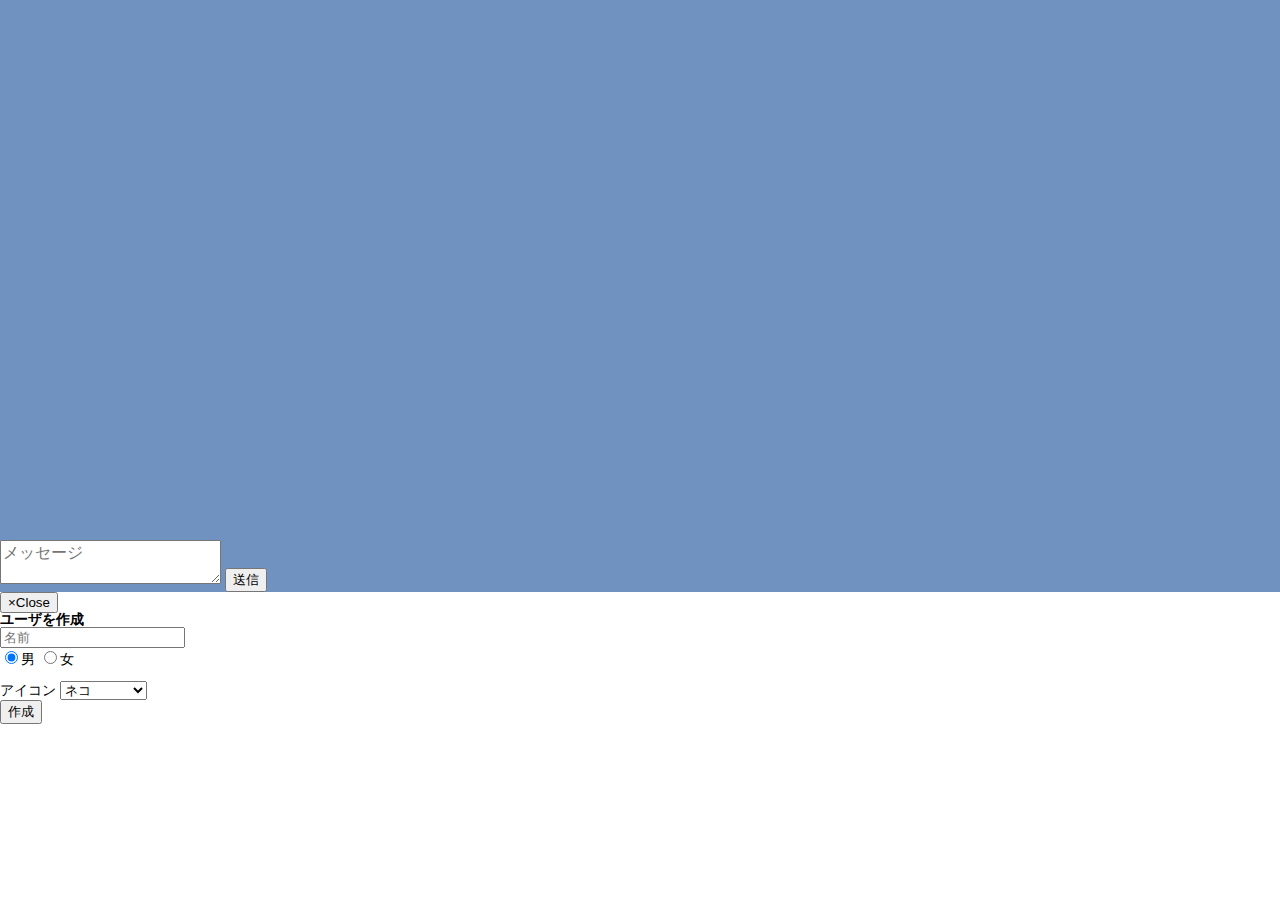
==== commit e9442de4: "リファクタリング、ＳＳＥの実装とう ・ＳＳＥを実行できるようにした。 ・javascriptのリファクタリング ・phpのリファクタリング" ====
--- a/room.html
+++ b/room.html
@@ -21,13 +21,37 @@
 
 <script type="text/javascript">
     // メッセージ取得インターバル
-    var GET_MESSAGE_INTERVAL = 5500;
+    var GET_MESSAGE_INTERVAL = 1000 * 10;
     // トースター情報
     var TOASTR = null;
     // メッセージ最後の座標
     var MESSAGE_Y_POSITION = null;
     // フィンガープリント
     var FINGERPRINT = null;
+    // ラストメッセージID
+    var LAST_MESSAGE_ID = null;
+    // AJAXのリクエストパラメータのひな形
+    var AJAX_REQUEST_MODEL = {
+        type: 'GET',
+        url: '',
+        timeout: 10000,
+        cache: false,
+        data: {},
+        dataType: 'json',
+        beforeSend: function(jqXHR) {
+          jqXHR.setRequestHeader("If-Modified-Since", "Thu, 01 Jun 1970 00:00:00 GMT");
+          return true;
+        }
+    };
+    // AJAXの接続失敗の処理
+    var AJAX_FAIL = function(XMLHttpRequest, textStatus, errorThrown ) {
+        TOASTR["error"]("接続が正しく行われませんでした。", "システムエラー");
+
+        console.log("XMLHttpRequest : " + XMLHttpRequest.responseText);
+        console.log("textStatus : " + textStatus);
+        console.log("errorThrown : " + errorThrown);
+    };
+
 
     $(document).ready(function(){
         /* FIXME 画面を開いたときから制御不能状態のマスクをかけたい */
@@ -69,7 +93,7 @@
         } 
 
         var sex = $('[class="sex"]:checked').map(function(){
-          return $(this).val();
+          return $(this).val()[0];
         }).get();
 
         if(sex == null){
@@ -77,7 +101,8 @@
         }
 
         $('#user_name').val(userName);
-        $('#user_sex').val(sex[0]);
+        $('#user_sex').val(sex);
+        $('#user_icon').val($('#icon').val());
         intoRoom();
     }
 
@@ -85,73 +110,61 @@
      * 部屋の存在チェック
      */
     function existRoom(room_hash) {
-      $.ajax({
-        type: 'GET',
-        url: 'rooms/' + room_hash,
-        timeout: 10000,
-        cache: false,
-        data: {},
-        dataType: 'json',
-        beforeSend: function(jqXHR) {
-          jqXHR.setRequestHeader("If-Modified-Since", "Thu, 01 Jun 1970 00:00:00 GMT");
-          return true;
-        },
-      }).done(function(response, textStatus, jqXHR) {
+      var ajaxRequest = AJAX_REQUEST_MODEL;
+      ajaxRequest['url'] = 'rooms/' + room_hash;
+      ajaxRequest['data'] = {};
+    
+      $.ajax(ajaxRequest
+      ).done(function(response, textStatus, jqXHR) {
         if(response["errors"]){
             console.log(response["errors"]);
             TOASTR["warning"]("指定されたルームは存在しません。", "入力エラー"); return;
         }
         $('#description').text(response.description);
         $('#room_hash').val(room_hash);
-
-      　　// スリックバー作動
+        LAST_MESSAGE_ID = response.last_message_id;
+
+        // スリックバー作動
         $('#menu_navi').slicknav();
         var menuHeight = parseInt($('.slicknav_menu').outerHeight());
         // スリックバーの詳細と被らないようにメッセージの表示位置を指定している。
-        $('#message_stream').css('margin-top', menuHeight);
+        $('#message_stream_top_margin').css('height', menuHeight);
         $('#message_stream').css('height', 
           parseInt(screen.height) - (menuHeight + parseInt($('#message_input_area').height()))
         );
-        $('.slicknav_menu').after('<div id="now_date" style="top:' + (menuHeight + 10) + 'px;"></div>');
-
-        var titleName = null;
-        if(response.name.length > 8){
-          titleName = response.name.substring(0, 8) + '...';
-        } else {
-          titleName　= response.name;
-        }
-        $('.slicknav_btn').after('<div style="font-size: 0.9em; text-align: center; line-height: ' + parseInt($('.slicknav_menu').height()) + 'px;">' + titleName　+ '</div>');
+        $('#message_stream').append('<div style="display: none;"></div>'); // ダミー要素を入れておく。エラー対策。
+        // TODO　この機能はメッセージをスクロールした際に日付の変わり目で値を変えられるようにできたら実装する。
+        //$('.slicknav_menu').after('<div id="now_date" style="top:' + (menuHeight + 10) + 'px;"></div>');
+
+        $('.slicknav_btn').after('<div style="font-size: 0.9em; text-align: center; line-height: ' + parseInt($('.slicknav_menu').height()) + 'px;">' + chop(response.name, 8, '...') + '</div>');
 
         // ユーザが指定されている場合は、ユーザ情報を取得する。
         existUser(room_hash);
-      }).fail(function(jqXHR, textStatus, errorThrown ) {
-        alert("Connection Error!");
-        console.log("XMLHttpRequest : " + XMLHttpRequest.status);
-        console.log("textStatus : " + textStatus);
-        console.log("errorThrown : " + errorThrown.message);
-      }).always(function(data_or_jqXHR, textStatus, jqXHR_or_errorThrown) {
-      });
+      }).fail(AJAX_FAIL);
     }
     
     /**
+     * 指定数で文字を切り抜き、指定の文字を付与する
+     */
+    function chop(targetString, strLength, char){
+        return targetString.length > strLength ? targetString.substring(0, strLength) + char : targetString;
+    }
+
+    /**
      * ユーザの存在チェック
      */
     function existUser(room_hash) {
-      $.ajax({
-        type: 'GET',
-        url: 'rooms/' + room_hash + '/members',
-        timeout: 10000,
-        cache: false,
-        data: {},
-        dataType: 'json',
-        beforeSend: function(jqXHR) {
-          jqXHR.setRequestHeader("If-Modified-Since", "Thu, 01 Jun 1970 00:00:00 GMT");
-          return true;
-        },
-      }).done(function(response, textStatus, jqXHR) {
+      var ajaxRequest = AJAX_REQUEST_MODEL;
+      ajaxRequest['url'] = 'rooms/' + room_hash + '/members';
+      ajaxRequest['data'] = {};
+    
+      $.ajax(ajaxRequest
+      ).done(function(response, textStatus, jqXHR) {
         if(response["errors"]){
             //ユーザ情報入力モーダルを表示
-            $('#input-modal').modal('show'); return;
+            $('#input-modal').modal('show'); 
+            $('#icon').val(Math.floor( Math.random() * 12) + 1); // ランダムに初期設定を変える
+            return;
         }
         $('#user_name').val(response.name);
         $('#user_sex').val(response.sex);
@@ -168,85 +181,82 @@
             window.scroll(0,$(document).height());
         },0);
 
-        getPastMessages();
-      }).fail(function(jqXHR, textStatus, errorThrown ) {
-        TOASTR["error"]("接続が正しく行われませんでした。", "システムエラー");
-
-        console.log("XMLHttpRequest : " + jqXHR.status);
-        console.log("textStatus : " + textStatus);
-        console.log("errorThrown : " + errorThrown.message);
-      }).always(function(data_or_jqXHR, textStatus, jqXHR_or_errorThrown) {
-      });
+        getPastMessages(LAST_MESSAGE_ID + 1); // 1を足しているのは、最後のメッセージを取得するようにするため
+
+        messageScrollButtom();
+
+        fetchMessagesSse();
+
+      }).fail(AJAX_FAIL);
     }
 
     /**
      * 過去のメッセージを取得する
      */
-    function getPastMessages(){
-      $.ajax({
-        type: 'GET',
-        url: 'rooms/' + $('#room_hash').val() + '/messages/all',
-        timeout: 10000,
-        cache: false,
-        data: {},
-        dataType: 'json',
-        beforeSend: function(jqXHR) {
-          jqXHR.setRequestHeader("If-Modified-Since", "Thu, 01 Jun 1970 00:00:00 GMT");
-          return true;
-        },
-      }).done(function(response, textStatus, jqXHR) {
+    function getPastMessages(lastMessageID){
+      var ajaxRequest = AJAX_REQUEST_MODEL;
+      ajaxRequest['url'] = 'rooms/' + $('#room_hash').val() + '/messages/past/' + lastMessageID;
+      ajaxRequest['data'] = {};
+
+      $.ajax(ajaxRequest
+      ).done(function(response, textStatus, jqXHR) {
         if(response["errors"]){
             console.log(response["errors"]);
             TOASTR["warning"]("指定されたルームは存在しません。", "入力エラー"); return;
         }
 
-        var compareDate1 = null;
+        if(response.length == 0){
+          return;
+        }
+
+        var firstMessageId = null;
+        var tempMessages = [];
         response.forEach(function(value) {
-            var compareDate2 = calcDate(value.send_time);
-            if(compareDate1 != compareDate2){
-              createDateMessage(value.send_time, compareDate2);
-              compareDate1 = compareDate2;
+            if(firstMessageId == null){
+                firstMessageId = value.message_id;
             }
-            $('#message_stream').append(create_message(value));
+            tempMessages.push(create_message(value));
         });
 
-        $('#now_date').text(compareDate1);
-
-        messageScrollButtom();
-
-        // 周期的にメッセージを取得する処理の発動
-        setInterval(function(){
-           getMessages();
-        }, GET_MESSAGE_INTERVAL);
-      }).fail(function(jqXHR, textStatus, errorThrown ) {
-        TOASTR["error"]("接続が正しく行われませんでした。", "システムエラー");
-
-        console.log("XMLHttpRequest : " + jqXHR.status);
-        console.log("textStatus : " + textStatus);
-        console.log("errorThrown : " + errorThrown.message);
-      }).always(function(data_or_jqXHR, textStatus, jqXHR_or_errorThrown) {
-      });
+        $('#message_stream').prepend('<div id="move_mark"></div>'); //prependで自動的に上へ移動するので元の位置に戻す用のマーク
+
+        tempMessages.reverse();
+        tempMessages.forEach(function(value) {
+            $('#message_stream').prepend(value);
+        });
+
+        $('#message_stream').prepend('<div id="' + firstMessageId + '"></div>');
+
+        // FIXME 一旦上へスクロールしてからもとに戻るので美しくない。
+        // prependした際に自動的に上へスクロールするので移動させている
+        $('#message_stream').animate({scrollTop: $('#move_mark').offset().top}, 'fast');
+        $('#move_mark').remove();
+
+        $('#' + firstMessageId).on('inview', function(event, isInView, visiblePartX, visiblePartY) {
+            if (isInView) { //要素が見えたときに実行する処理
+                $('#' + firstMessageId).remove();
+                getPastMessages(firstMessageId);
+            }
+        });
+
+      }).fail(AJAX_FAIL);
     }
 
     /**
      * ルームに入室する
      */
     function intoRoom(){
-      $.ajax({
-        type: 'POST',
-        url: 'rooms/' + $('#room_hash').val() + '/members',
-        timeout: 10000,
-        cache: false,
-        data: {
+      var ajaxRequest = AJAX_REQUEST_MODEL;
+      ajaxRequest['url'] = 'rooms/' + $('#room_hash').val() + '/members';
+      ajaxRequest['data'] = {
             name : $('#user_name').val(),
             sex : $('#user_sex').val(),
+            icon : $('#user_icon').val(),
             fingerprint : FINGERPRINT
-        },
-        dataType: 'json',
-        beforeSend: function(jqXHR) {
-          return true;
-        },
-      }).done(function(response, textStatus, jqXHR) {
+      };
+
+      $.ajax(ajaxRequest
+      ).done(function(response, textStatus, jqXHR) {
         if(response["errors"]){
             console.log(response["errors"]);
             if(response["errors"][0] == 'User already exist.'){
@@ -257,75 +267,76 @@
         }
         window.location.href = window.location.href.split('?')[0] + "?room=" + response.room_hash;
 
-      }).fail(function(jqXHR, textStatus, errorThrown ) {
-        TOASTR["error"]("接続が正しく行われませんでした。", "システムエラー");
-
-        console.log("XMLHttpRequest : " + jqXHR.status);
-        console.log("textStatus : " + textStatus);
-        console.log("errorThrown : " + errorThrown.message);
-      }).always(function(data_or_jqXHR, textStatus, jqXHR_or_errorThrown) {
+      }).fail(AJAX_FAIL);
+    }
+
+    /**
+     * メッセージを取得する
+     */
+    function fetchMessagesSse(){
+      var es = new EventSource('rooms/' + $('#room_hash').val() + '/messages/sse');
+
+      // メッセージを取得
+      es.addEventListener('messages', function (event) {
+          var addCommendFlag = null;
+          console.log(JSON.stringify(JSON.parse(event.data)));
+          JSON.parse(event.data).forEach(function(value) {
+              addCommendFlag = value.body;
+              $('#message_stream').append(create_message(value));
+          });
+
+          if(addCommendFlag){
+            // メッセージの表示位置が最後と離れている場合
+            if($('#message_stream div:last-child').offset().top != MESSAGE_Y_POSITION){
+              TOASTR["info"]('<a href="javascript:void(0);" class="clear" onclick="messageScrollButtom();">' + addCommendFlag + '</a>', '新着メッセージ');
+            } else {
+              messageScrollButtom();
+            }
+          }
+
       });
-    }
-
-    /**
-     * メッセージを取得する
-     */
-    function getMessages(){
-      $.ajax({
-        type: 'GET',
-        url: 'rooms/' + $('#room_hash').val() + '/messages',
-        timeout: 10000,
-        cache: false,
-        data: {},
-        dataType: 'json',
-        beforeSend: function(jqXHR) {
-          jqXHR.setRequestHeader("If-Modified-Since", "Thu, 01 Jun 1970 00:00:00 GMT");
-          return true;
-        },
-      }).done(function(response, textStatus, jqXHR) {
-        if(response["errors"]){
-            console.log(response["errors"]);
-            TOASTR["warning"]("指定されたルームは存在しません。", "入力エラー"); return;
-        }
-
-        var addCommendFlag = null;
-        var compareDate1 = $('#last_send_date').val();
-        response.forEach(function(value) {
-            addCommendFlag = value.body;
-            var compareDate2 = calcDate(value.send_time);
-            if(compareDate1 != compareDate2){
-              createDateMessage(value.send_time, compareDate2);
-              compareDate1 = compareDate2;
-            }
-            $('#message_stream').append(create_message(value));
-        });
-
-        if(addCommendFlag){
-          // メッセージの表示位置が最後と離れている場合
-          if($('#message_stream div:last-child').offset().top != MESSAGE_Y_POSITION){
-            TOASTR["info"]('<a href="javascript:void(0);" class="clear" onclick="messageScrollButtom();">' + addCommendFlag + '</a>', '▼');
-          } else {
-            $('#message_stream').append(create_message(response));
-            messageScrollButtom();
+
+      // バリデーションエラー
+      es.addEventListener('errors', function (event) {
+          console.log(event.data);
+          TOASTR["warning"]("指定されたルームは存在しません。", "入力エラー");
+          es.close();
+      });
+
+      es.onopen = function() {
+          console.log('EventSource open');
+      };
+
+      es.onclose = function(code, reason) {
+          console.log(code, reason);
+          TOASTR["error"]("接続が切断されました。", "システムエラー");
+      }
+
+      // ＰＨＰ側のタイムアウトで発生することもある。
+      es.onerror = function(e) {
+          if (e.readyState === EventSource.CONNECTING) { // === 0 
+            console.log("EventSource error: 再接続中");
+          } else if (e.readyState === EventSource.OPEN) { // === 1
+            console.log("EventSource error: 接続中");
+          } else if (e.readyState === EventSource.CLOSED) { // === 2
+            console.log("EventSource error: 終了");
           }
-        }
-      }).fail(function(jqXHR, textStatus, errorThrown ) {
-        TOASTR["error"]("接続が正しく行われませんでした。", "システムエラー");
-
-        console.log("XMLHttpRequest : " + jqXHR.status);
-        console.log("textStatus : " + textStatus);
-        console.log("errorThrown : " + errorThrown.message);
-      }).always(function(data_or_jqXHR, textStatus, jqXHR_or_errorThrown) {
-      });
-    }
-
-    function calcDate(date_str){
-      //文字列からミリ秒を取得
-      var time = Date.parse(date_str.replace(/-/g,"/"));
+      };
+    }
+
+    /**
+     * 日付を指定のフォーマットに変換する。
+     * 2016/01/01 (月)
+     * ※曜日はフラグで出力変更可能
+     */
+    function formatDate(dateStr, daysFLag){
+      // 置換をしているのはChromeとsafari対策
+      var time = Date.parse(dateStr.replace(/-/g,"/"));
 
       //ミリ秒から日付を求める
       var date = new Date();
       date.setTime(time);
+      date.setHours(date.getHours() + 9); //UTC基準のため
 
       var y = date.getFullYear();
       var m = date.getMonth() + 1;
@@ -342,16 +353,27 @@
         d = '0' + d;
       }
 
-      return y + '/' + m + '/' + d + ' (' + wNames[date.getDay()] + ')';
-    }
-
-    function calcTime(date_str){
-      //文字列からミリ秒を取得
-      var time = Date.parse(date_str.replace(/-/g,"/"));
+      var result = y + '/' + m + '/' + d;
+
+      if(daysFLag){
+        result += ' (' + wNames[date.getDay()] + ')';
+      }
+
+      return result;
+    }
+
+    /**
+     * 時間を指定のフォーマットに変換する。
+     * 01:01
+     */
+    function formatTime(dateStr){
+      // 置換をしているのはChromeとsafari対策
+      var time = Date.parse(dateStr.replace(/-/g,"/"));
 
       //ミリ秒から日付を求める
       var date = new Date();
       date.setTime(time);
+      date.setHours(date.getHours() + 9); //UTC基準のため
 
       var h = date.getHours();
       var m = date.getMinutes();
@@ -368,7 +390,6 @@
     }
 
     /**
-     * FIXME メッセージが送信している間に抜けたりするなどの不具合がありそうなので、送信前に受信するようにする。
      * メッセージを送信する
      */
     function sendMessage(){
@@ -395,58 +416,29 @@
             TOASTR["warning"]("指定されたルームは存在しません。", "入力エラー"); return;
         }
 
-        getMessage(response.message_id);
-      }).fail(function(jqXHR, textStatus, errorThrown ) {
-        TOASTR["error"]("接続が正しく行われませんでした。", "システムエラー");
-
-        console.log("XMLHttpRequest : " + jqXHR.status);
-        console.log("textStatus : " + textStatus);
-        console.log("errorThrown : " + errorThrown.message);
-      }).always(function(data_or_jqXHR, textStatus, jqXHR_or_errorThrown) {
-      });
+        $('#message_stream').append(create_message(response));
+        messageScrollButtom();
+      }).fail(AJAX_FAIL);
     }
 
     /**
      * メッセージを取得する
      */
     function getMessage(message_id){
-      $.ajax({
-        type: 'GET',
-        url: 'rooms/' + $('#room_hash').val() + '/messages/' + message_id,
-        timeout: 10000,
-        cache: false,
-        data: {},
-        dataType: 'json',
-        beforeSend: function(jqXHR) {
-          jqXHR.setRequestHeader("If-Modified-Since", "Thu, 01 Jun 1970 00:00:00 GMT");
-          return true;
-        },
-      }).done(function(response, textStatus, jqXHR) {
+      var ajaxRequest = AJAX_REQUEST_MODEL;
+      ajaxRequest['url'] = 'rooms/' + $('#room_hash').val() + '/messages/' + message_id;
+      ajaxRequest['data'] = {};
+
+      $.ajax(ajaxRequest
+      ).done(function(response, textStatus, jqXHR) {
         if(response["errors"]){
             console.log(response["errors"]);
             TOASTR["warning"]("指定されたルームは存在しません。", "入力エラー"); return;
         }
 
-        var compareDate1 = $('#last_send_date').val();
-        var compareDate2 = calcDate(response.send_time);
-
-        if(compareDate1 != compareDate2){
-          createDateMessage(response.send_time, compareDate2);
-        }
-
-        var message = create_message(response);
-        if(message != null){
-            $('#message_stream').append(create_message(response));
-            messageScrollButtom();
-        }
-      }).fail(function(jqXHR, textStatus, errorThrown ) {
-        TOASTR["error"]("接続が正しく行われませんでした。", "システムエラー");
-
-        console.log("XMLHttpRequest : " + jqXHR.status);
-        console.log("textStatus : " + textStatus);
-        console.log("errorThrown : " + errorThrown.message);
-      }).always(function(data_or_jqXHR, textStatus, jqXHR_or_errorThrown) {
-      });
+        $('#message_stream').append(create_message(response));
+        messageScrollButtom();
+      }).fail(AJAX_FAIL);
     }
 
     /**
@@ -456,25 +448,35 @@
         var message_id = value.message_id;
         var body = value.body.replace(/\n/g, '<br>'); // 改行コード置換
         var user_name = value.user.name;
+        var sexClass = null;
+        if(value.user.sex == 1){
+            sexClass = "sex_man";
+        } else if(value.user.sex == 2) {
+            sexClass = "sex_woman";
+        } else {
+            sexClass = "sex_none";
+        }
         var who = value.user.who;
         var icon = value.user.icon;
         var hash = value.user.hash;
         var type = value.type;
-        var sendTime = calcTime(value.send_time);
-        var sendDate = calcDate(value.send_time);
+        var sendTime = formatTime(value.send_time);
+        var sendDate = formatDate(value.send_time, false);
 
         var result = '';
 
-        if(type == 3){ // 入室の場合
-            result = '<div class="information_box">' + body + ' さんが入室しました。' + '</div>';
+        if(type == 4){ // 日付の場合
+            result = '<div class="information_box">' + body + '<input type="hidden" class="send_date" value="' + sendDate + '">' + '</div>';
+        } else if(type == 3){ // 入室の場合
+            result = '<div class="information_box">' + body + ' さんが入室しました。' + '<input type="hidden" class="send_date" value="' + sendDate + '">' + '</div>';
         } else if(type == 1){ // ルーム作成の場合
             //bodyに部屋名が入力されているが、部屋名を表示すると途中で部屋名を変更したときの齟齬の調整が面倒なので表示しない。
-            result = '<div class="information_box">ルームが作成されました。' + '</div>'; 
+            result = '<div class="information_box">ルームが作成されました。<input type="hidden" class="send_date" value="' + sendDate + '">' + '</div>';
         }　else if(type == 2){ // メッセージの場合
             if(who == 'self'){
-                result = '<div class="question_box"><div class="answer_image"><img src="assets/image/user_icon/' + icon + '.gif' + '" alt="' + user_name + '"/>' + '<div class="send_time">' + sendTime + '</div>' + '</div><p class="answer_name">' + user_name + '　' + hash + '</p><div class="arrow_answer">' + body + '<input type="hidden" class="message_id" value="' + message_id + '">' + '</div>';
+                result = '<div class="question_box"><div class="answer_image"><div class="' + sexClass + '"><img src="assets/image/user_icon/' + icon + '.png' + '" alt="' + user_name + '"/></div>' + '<div class="send_time">' + sendTime + '</div>' + '</div><p class="answer_name">' + user_name + '　' + hash + '</p><div class="arrow_answer">' + body + '</div><input type="hidden" class="message_id" value="' + message_id + '">' + '<input type="hidden" class="send_date" value="' + sendDate + '">' + '</div>';
             } else if(who == 'other') {
-                result = '<div class="question_box"><div class="question_image"><img src="assets/image/user_icon/' + icon + '.gif' + '" alt="' + user_name + '"/>' + '<div class="send_time">' + sendTime + '</div>' + '</div><p class="question_name">' + user_name + '　' + hash + '</p><div class="arrow_question">' + body + '<input type="hidden" class="message_id" value="' + message_id + '">' + '</div>';
+                result = '<div class="question_box"><div class="question_image"><div class="' + sexClass + '"><img src="assets/image/user_icon/' + icon + '.png' + '" alt="' + user_name + '"/></div>' + '<div class="send_time">' + sendTime + '</div>' + '</div><p class="question_name">' + user_name + '　' + hash + '</p><div class="arrow_question">' + body + '</div><input type="hidden" class="message_id" value="' + message_id + '">' + '<input type="hidden" class="send_date" value="' + sendDate + '">' + '</div>';
             }
         } else {
             return null;
@@ -486,15 +488,8 @@
     /**
      * 日付メッセージの表示共通処理
      */
-    function createDateMessage(rawDateValue, dateValue){
-        var id = rawDateValue.split(' ')[0];
-        $('#message_stream').append('<div class="information_box" id="' + id + '">' + dateValue + '</div>');
-        $('#' + id).on('inview', function(event, isInView, visiblePartX, visiblePartY) {
-            if (isInView) { //要素が見えたときに実行する処理
-                $('#now_date').text(dateValue);
-            }
-        });
-        $('#last_send_date').val(dateValue);
+    function createDateMessage(id, dateValue){
+        return '<div class="information_box" id="' + id + '">' + dateValue + '<input type="hidden" class="send_date" value="' + id + '">' + '</div>';
     }
     
     /**
@@ -504,18 +499,21 @@
         // 一番下までスクロールする
         $('#message_stream').animate({scrollTop: $('#message_stream')[0].scrollHeight}, 'fast');
         MESSAGE_Y_POSITION = $('#message_stream div:last-child').offset().top;
+// FIXME この値を使用してメッセージしたの位置を求める。
+//console.log("●outerHeight:" + $('#message_stream').outerHeight() + ' ●scrollTop:' + $('#message_stream').scrollTop() + '●scrollHeight:' + $('#message_stream').get(0).scrollHeight);
     }
 
 </script>
 </head>
 <body>
 <ul id="menu_navi" class="clearfix">
-      <li><h2 id="description"></h2></li>
+      <li><div id="description"></div></li>
 </ul>
 <input type="hidden" id="user_name">
 <input type="hidden" id="user_sex">
-<div id="message_stream">
-</div>
+<input type="hidden" id="user_icon">
+<div id="message_stream_top_margin"></div>
+<div id="message_stream"></div>
 <div id="message_input_area" class="input-group">
     <!-- font-size:16pxはiphoneの入力時の拡大を避けるため -->
     <textarea id="message_body" class="form-control input-xs" style="font-size:16px" placeholder="メッセージ"></textarea>
@@ -525,7 +523,6 @@
 </div>
 <input type="hidden" id="room_hash">
 <input type="hidden" id="self_icon">
-<input type="hidden" id="last_send_date" value="">
 <div class="modal fade" id="input-modal" tabindex="-1" role="dialog">
   <div class="modal-dialog">
     <div class="modal-content">
@@ -535,8 +532,27 @@
       </div>
       <div class="modal-body">
           <input type="text" id="name" placeholder="名前" class="form-control">
+          <br>
           <label class="radio-inline"><input type="radio" name="sex" class="sex" value="1" checked="checked">男</label>
           <label class="radio-inline"><input type="radio" name="sex" class="sex" value="2">女</label>
+          <br>
+          <br>
+          <label>アイコン</label>
+          <select class="form-control" id="icon" name="icon">
+            <option value="1">ネコ</option>
+            <option value="2">イルカ</option>
+            <option value="3">イヌ</option>
+            <option value="4">シカ</option>
+            <option value="5">ペンギン</option>
+            <option value="6">カメレオン</option>
+            <option value="7">リス</option>
+            <option value="8">キリン</option>
+            <option value="9">ハリネズミ</option>
+            <option value="10">ゾウ</option>
+            <option value="11">ヒツジ</option>
+            <option value="12">トナカイ</option>
+            <option value="13">タカ</option>
+          </select>
       </div>
       <div class="modal-footer">
         <!-- <button type="button" class="btn btn-default" data-dismiss="modal">閉じる</button> -->
--- a/assets/css/room/room.css
+++ b/assets/css/room/room.css
@@ -55,16 +55,18 @@
     background: #fff;
     border: 1px solid #c8c8c8;
     border-radius: 10px;
-    width:85%;
+    width:83%;
     padding:3%;
 }
 
 .arrow_question {
     float: right;
+    margin-right: 1%;
 }
 
 .arrow_answer {
     background: #85e249;
+    margin-left: 1%;
 }
 
 .question_image{
@@ -78,6 +80,23 @@
      width:15%;
 }
 
+.sex_man,
+.sex_woman,
+.sex_none{
+     border-radius: 50px;
+}
+
+.sex_man{
+    background: #225fe7;    
+}
+
+.sex_woman{
+    background: #f19ec2;    
+}
+
+.sex_none{
+    background: #fff;    
+}
 
 .answer_image img,
 .question_image img{
@@ -118,6 +137,8 @@
      text-align: center;
      color: #fff;
      background-color:rgba(119,136,153,0.5);
+     height: 50px;
+     line-height: 50px;
      width: 100%;
      overflow: hidden;
      margin-bottom: 8%;
@@ -125,4 +146,9 @@
 
 #message_input_area{
      background: #6f92c0;　　/* メッセージ欄の背景色と同一にする必要がある */
+}
+
+/* トースターのスタイルをオーバーライド */
+#toast-container.toast-top-full-width{
+    margin-top:50px;
 }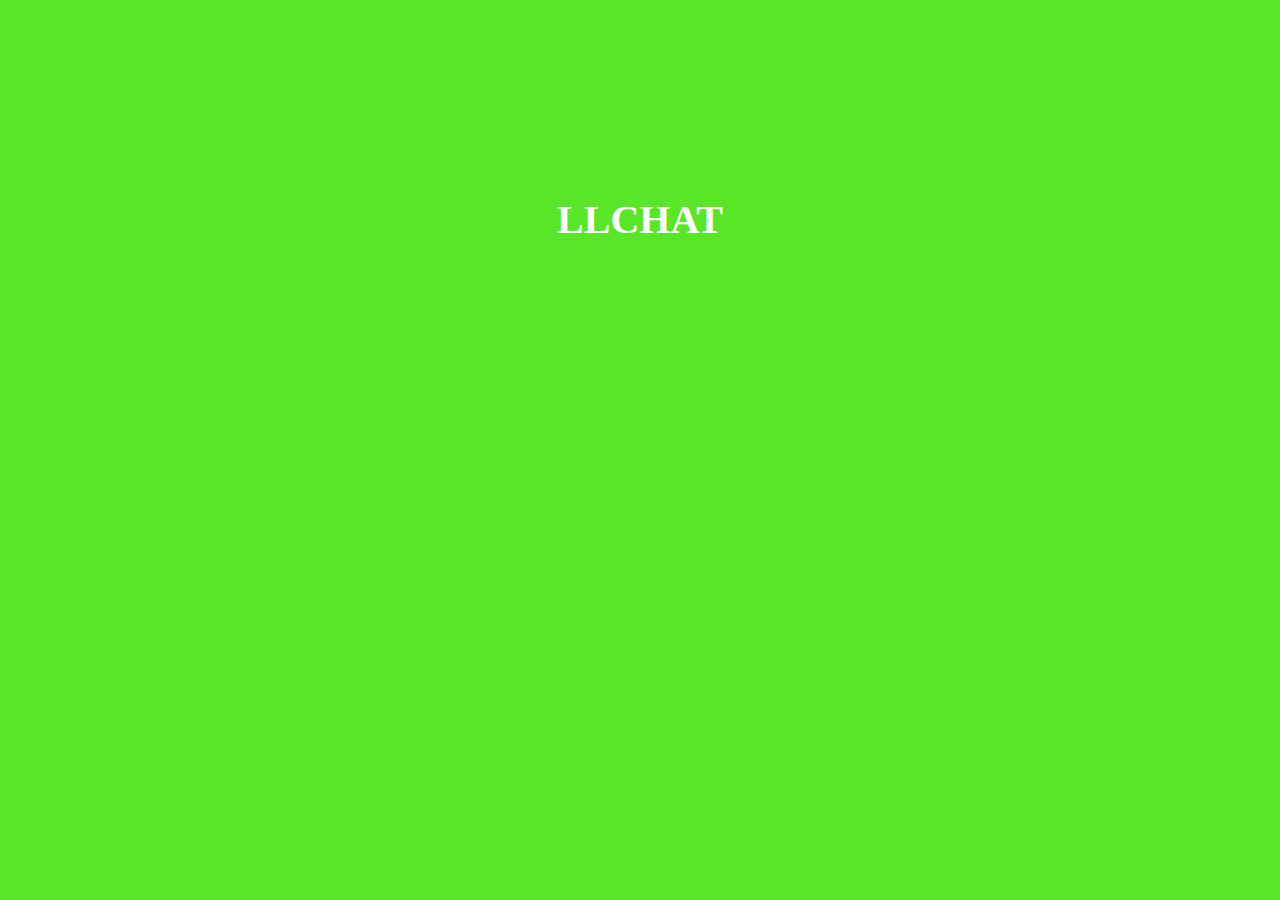
==== commit fa93461a: "・性別のバリデーションを実装 ・オーバーレイの実装 ・管理画面の実装 ・コントローラーを管理用と部屋用で切り分けた" ====
--- a/room.html
+++ b/room.html
@@ -27,7 +27,8 @@
     // メッセージ最後の座標
     var MESSAGE_Y_POSITION = null;
     // フィンガープリント
-    var FINGERPRINT = null;
+    var fp = new Fingerprint();
+    const FINGERPRINT = fp.get();
     // ラストメッセージID
     var LAST_MESSAGE_ID = null;
     // AJAXのリクエストパラメータのひな形
@@ -38,8 +39,9 @@
         cache: false,
         data: {},
         dataType: 'json',
-        beforeSend: function(jqXHR) {
+        beforeSend: function(jqXHR, settings) {
           jqXHR.setRequestHeader("If-Modified-Since", "Thu, 01 Jun 1970 00:00:00 GMT");
+　　　　　    jqXHR.requestURL = settings.url;
           return true;
         }
     };
@@ -47,6 +49,7 @@
     var AJAX_FAIL = function(XMLHttpRequest, textStatus, errorThrown ) {
         TOASTR["error"]("接続が正しく行われませんでした。", "システムエラー");
 
+        console.log("URL : " + XMLHttpRequest.requestURL);
         console.log("XMLHttpRequest : " + XMLHttpRequest.responseText);
         console.log("textStatus : " + textStatus);
         console.log("errorThrown : " + errorThrown);
@@ -54,10 +57,7 @@
 
 
     $(document).ready(function(){
-        /* FIXME 画面を開いたときから制御不能状態のマスクをかけたい */
-
-        var fp = new Fingerprint();
-        FINGERPRINT = fp.get();
+       $("#overlay").fadeIn();
 
         // トースター
         toastr.options.timeOut = 3000;
@@ -83,9 +83,25 @@
         var params = HttpInput.getParams();
 
         var room_hash = params['room'];
-        existRoom(room_hash);
+        if(room_hash){
+            existRoom(room_hash);
+        } else {
+            $("#overlay").fadeOut();
+            TOASTR["warning"]("ユーザハッシュが指定されていません。", "入力エラー"); return;
+        }
     });
     
+    /**
+     * エラーメッセージを表示する
+     */
+    function errorMessage(errors){
+        var messages = "";
+        jQuery.each(errors, function(key, val){
+            messages += val + '<br>';
+        });
+        TOASTR["warning"](messages, "入力エラー"); return;
+    }
+
     function validUserInfo(){
         var userName = $('#name').val();
         if(userName == ''){
@@ -117,6 +133,7 @@
       $.ajax(ajaxRequest
       ).done(function(response, textStatus, jqXHR) {
         if(response["errors"]){
+            $("#overlay").fadeOut();
             console.log(response["errors"]);
             TOASTR["warning"]("指定されたルームは存在しません。", "入力エラー"); return;
         }
@@ -161,6 +178,9 @@
       $.ajax(ajaxRequest
       ).done(function(response, textStatus, jqXHR) {
         if(response["errors"]){
+            console.log(response["errors"]);
+
+            $("#overlay").fadeOut();
             //ユーザ情報入力モーダルを表示
             $('#input-modal').modal('show'); 
             $('#icon').val(Math.floor( Math.random() * 12) + 1); // ランダムに初期設定を変える
@@ -201,6 +221,7 @@
       $.ajax(ajaxRequest
       ).done(function(response, textStatus, jqXHR) {
         if(response["errors"]){
+            $("#overlay").fadeOut();
             console.log(response["errors"]);
             TOASTR["warning"]("指定されたルームは存在しません。", "入力エラー"); return;
         }
@@ -239,6 +260,7 @@
             }
         });
 
+        $("#overlay").fadeOut();
       }).fail(AJAX_FAIL);
     }
 
@@ -247,6 +269,7 @@
      */
     function intoRoom(){
       var ajaxRequest = AJAX_REQUEST_MODEL;
+      ajaxRequest['type'] = 'POST';
       ajaxRequest['url'] = 'rooms/' + $('#room_hash').val() + '/members';
       ajaxRequest['data'] = {
             name : $('#user_name').val(),
@@ -259,11 +282,8 @@
       ).done(function(response, textStatus, jqXHR) {
         if(response["errors"]){
             console.log(response["errors"]);
-            if(response["errors"][0] == 'User already exist.'){
-              TOASTR["warning"]("既にユーザは作成されています。", "重複登録エラー"); return;
-            } else {
-              TOASTR["warning"]("指定されたルームは存在しません。", "入力エラー"); return;
-            }
+            errorMessage(response["errors"]);
+            return;
         }
         window.location.href = window.location.href.split('?')[0] + "?room=" + response.room_hash;
 
@@ -279,7 +299,7 @@
       // メッセージを取得
       es.addEventListener('messages', function (event) {
           var addCommendFlag = null;
-          console.log(JSON.stringify(JSON.parse(event.data)));
+          // console.log(JSON.stringify(JSON.parse(event.data)));
           JSON.parse(event.data).forEach(function(value) {
               addCommendFlag = value.body;
               $('#message_stream').append(create_message(value));
@@ -394,40 +414,15 @@
      */
     function sendMessage(){
       var message_body = $('#message_body').val();
-      if(! message_body) { return; }
+      if(!message_body) { return; }
       $('#message_body').val('');
-      
-      $.ajax({
-        type: 'POST',
-        url: 'rooms/' + $('#room_hash').val() + '/messages',
-        timeout: 10000,
-        cache: false,
-        data: {
+
+      var ajaxRequest = AJAX_REQUEST_MODEL;
+      ajaxRequest['type'] = 'POST';
+      ajaxRequest['url'] = 'rooms/' + $('#room_hash').val() + '/messages';
+      ajaxRequest['data'] = {
             body : message_body
-        },
-        dataType: 'json',
-        beforeSend: function(jqXHR) {
-          jqXHR.setRequestHeader("If-Modified-Since", "Thu, 01 Jun 1970 00:00:00 GMT");
-          return true;
-        },
-      }).done(function(response, textStatus, jqXHR) {
-        if(response["errors"]){
-            console.log(response["errors"]);
-            TOASTR["warning"]("指定されたルームは存在しません。", "入力エラー"); return;
-        }
-
-        $('#message_stream').append(create_message(response));
-        messageScrollButtom();
-      }).fail(AJAX_FAIL);
-    }
-
-    /**
-     * メッセージを取得する
-     */
-    function getMessage(message_id){
-      var ajaxRequest = AJAX_REQUEST_MODEL;
-      ajaxRequest['url'] = 'rooms/' + $('#room_hash').val() + '/messages/' + message_id;
-      ajaxRequest['data'] = {};
+      };
 
       $.ajax(ajaxRequest
       ).done(function(response, textStatus, jqXHR) {
@@ -442,9 +437,32 @@
     }
 
     /**
+     * メッセージを取得する
+     */
+    function getMessage(message_id){
+      var ajaxRequest = AJAX_REQUEST_MODEL;
+      ajaxRequest['url'] = 'rooms/' + $('#room_hash').val() + '/messages/' + message_id;
+      ajaxRequest['data'] = {};
+
+      $.ajax(ajaxRequest
+      ).done(function(response, textStatus, jqXHR) {
+        if(response["errors"]){
+            console.log(response["errors"]);
+            TOASTR["warning"]("指定されたルームは存在しません。", "入力エラー"); return;
+        }
+
+        $('#message_stream').append(create_message(response));
+        messageScrollButtom();
+      }).fail(AJAX_FAIL);
+    }
+
+    /**
      *　メッセージ構成を作成し返却する。
      */
     function create_message(value){
+        //デバッグ用
+        // console.log(JSON.stringify(value));
+
         var message_id = value.message_id;
         var body = value.body.replace(/\n/g, '<br>'); // 改行コード置換
         var user_name = value.user.name;
@@ -465,14 +483,14 @@
 
         var result = '';
 
-        if(type == 4){ // 日付の場合
+        if(type == 3){ // 日付の場合
             result = '<div class="information_box">' + body + '<input type="hidden" class="send_date" value="' + sendDate + '">' + '</div>';
-        } else if(type == 3){ // 入室の場合
+        } else if(type == 2){ // 入室の場合
             result = '<div class="information_box">' + body + ' さんが入室しました。' + '<input type="hidden" class="send_date" value="' + sendDate + '">' + '</div>';
         } else if(type == 1){ // ルーム作成の場合
             //bodyに部屋名が入力されているが、部屋名を表示すると途中で部屋名を変更したときの齟齬の調整が面倒なので表示しない。
             result = '<div class="information_box">ルームが作成されました。<input type="hidden" class="send_date" value="' + sendDate + '">' + '</div>';
-        }　else if(type == 2){ // メッセージの場合
+        }　else if(type == null){ // メッセージの場合
             if(who == 'self'){
                 result = '<div class="question_box"><div class="answer_image"><div class="' + sexClass + '"><img src="assets/image/user_icon/' + icon + '.png' + '" alt="' + user_name + '"/></div>' + '<div class="send_time">' + sendTime + '</div>' + '</div><p class="answer_name">' + user_name + '　' + hash + '</p><div class="arrow_answer">' + body + '</div><input type="hidden" class="message_id" value="' + message_id + '">' + '<input type="hidden" class="send_date" value="' + sendDate + '">' + '</div>';
             } else if(who == 'other') {
@@ -535,6 +553,7 @@
           <br>
           <label class="radio-inline"><input type="radio" name="sex" class="sex" value="1" checked="checked">男</label>
           <label class="radio-inline"><input type="radio" name="sex" class="sex" value="2">女</label>
+          <label class="radio-inline"><input type="radio" name="sex" class="sex" value="0"">選択しない</label>
           <br>
           <br>
           <label>アイコン</label>
@@ -561,5 +580,8 @@
     </div>
   </div>
 </div>
+<div id="overlay" style="display: none;">
+     <p id="text">LLCHAT</p>
+</div>
 </body>
 </html>
--- a/assets/css/room/room.css
+++ b/assets/css/room/room.css
@@ -148,6 +148,27 @@
      background: #6f92c0;　　/* メッセージ欄の背景色と同一にする必要がある */
 }
 
+#overlay{
+    display: none;
+    width: 100%;
+    height:100%;
+    text-align: center;
+    position: fixed;
+    top: 0;
+    left: 0;
+    z-index: 100;
+    background: rgba(90, 230, 40, 1);
+}
+
+#overlay #text{
+    font-size: 40px;
+    color: #fff;
+    /* FIXME 中央になるように計算して配置する*/
+    padding-top: 200px;
+    vertical-align: middle;
+    font-weight: bold;
+}
+
 /* トースターのスタイルをオーバーライド */
 #toast-container.toast-top-full-width{
     margin-top:50px;
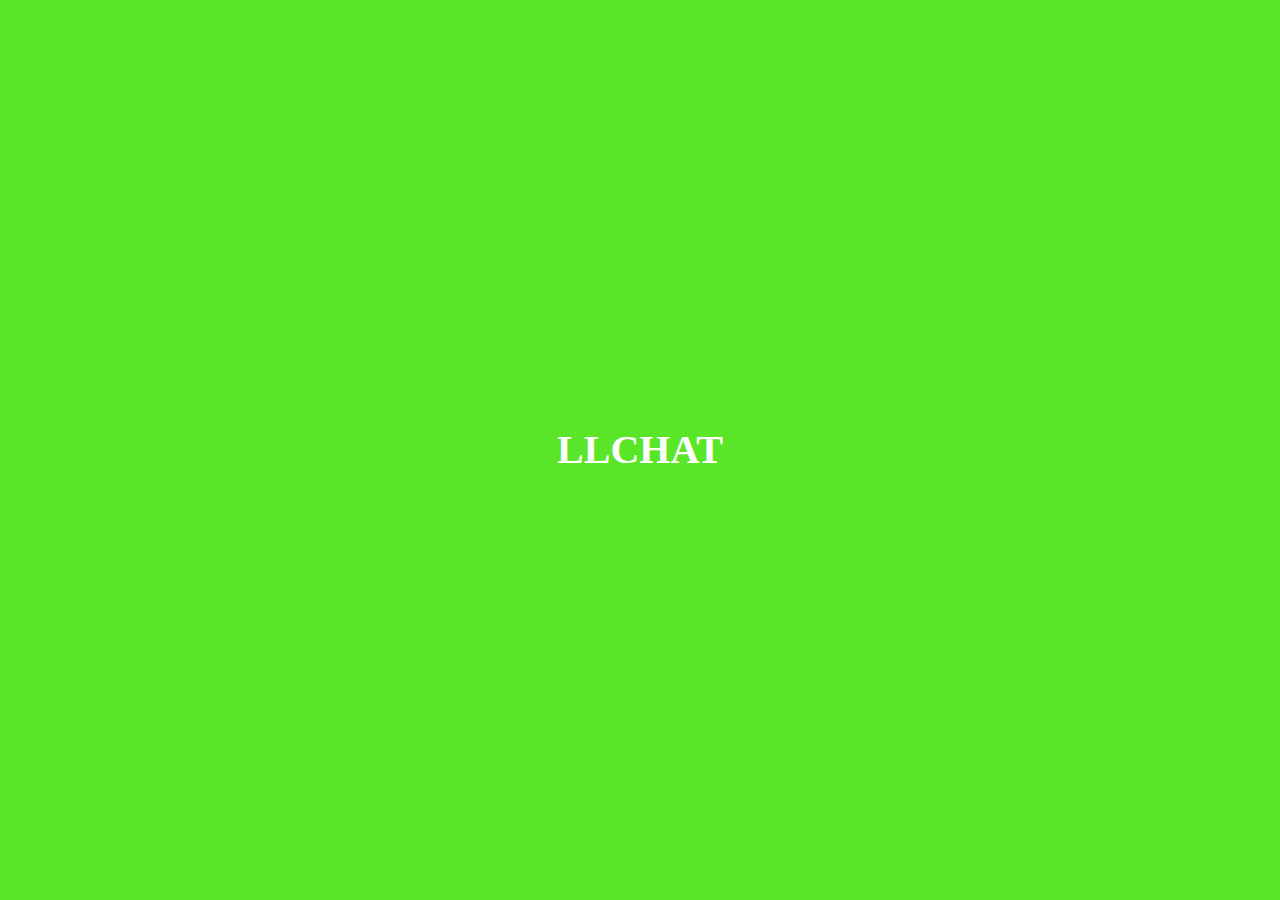
==== commit 6d100a9c: "リファクタリング、オーバーレイの実装" ====
--- a/room.html
+++ b/room.html
@@ -55,7 +55,6 @@
         console.log("errorThrown : " + errorThrown);
     };
 
-
     $(document).ready(function(){
        $("#overlay").fadeIn();
 
@@ -86,7 +85,6 @@
         if(room_hash){
             existRoom(room_hash);
         } else {
-            $("#overlay").fadeOut();
             TOASTR["warning"]("ユーザハッシュが指定されていません。", "入力エラー"); return;
         }
     });
@@ -323,8 +321,13 @@
           es.close();
       });
 
+      var openCount = 0;
       es.onopen = function() {
           console.log('EventSource open');
+          // FIXME　これだと一定時間開いていても閉じてしまうため対処を考える。
+          if(openCount++ > 10){
+            es.close();
+          }
       };
 
       es.onclose = function(code, reason) {
@@ -345,19 +348,29 @@
     }
 
     /**
+     * 文字列からDateオブジェクトに変換する。
+     * ・日付の区切り文字の置換
+     * ・時間補正を行っている
+     */
+    function parseSaftyDate(dateStr){
+        // 置換をしているのはChromeとsafari対策
+        var time = Date.parse(dateStr.replace(/-/g,"/"));
+        
+        var date = new Date();
+        //ミリ秒から日付を求める
+        date.setTime(time);
+        //UTC基準のため
+        date.setHours(date.getHours() + 9);
+        
+        return date;
+    }
+
+    /**
      * 日付を指定のフォーマットに変換する。
      * 2016/01/01 (月)
      * ※曜日はフラグで出力変更可能
      */
-    function formatDate(dateStr, daysFLag){
-      // 置換をしているのはChromeとsafari対策
-      var time = Date.parse(dateStr.replace(/-/g,"/"));
-
-      //ミリ秒から日付を求める
-      var date = new Date();
-      date.setTime(time);
-      date.setHours(date.getHours() + 9); //UTC基準のため
-
+    function formatDate(date, daysFLag){
       var y = date.getFullYear();
       var m = date.getMonth() + 1;
       var d = date.getDate();
@@ -365,15 +378,7 @@
 
       var wNames = ['日', '月', '火', '水', '木', '金', '土'];
 
-      // 「月」と「日」で1桁だったときに頭に 0 をつける
-      if (m < 10) {
-        m = '0' + m;
-      }
-      if (d < 10) {
-        d = '0' + d;
-      }
-
-      var result = y + '/' + m + '/' + d;
+      var result = y + '/' + zerofill(m) + '/' + zerofill(d);
 
       if(daysFLag){
         result += ' (' + wNames[date.getDay()] + ')';
@@ -386,29 +391,52 @@
      * 時間を指定のフォーマットに変換する。
      * 01:01
      */
-    function formatTime(dateStr){
-      // 置換をしているのはChromeとsafari対策
-      var time = Date.parse(dateStr.replace(/-/g,"/"));
-
-      //ミリ秒から日付を求める
-      var date = new Date();
-      date.setTime(time);
-      date.setHours(date.getHours() + 9); //UTC基準のため
-
+    function formatTime(date){
       var h = date.getHours();
       var m = date.getMinutes();
 
-      // 「月」と「日」で1桁だったときに頭に 0 をつける
-      if (h < 10) {
-        h = '0' + h;
-      }
-      if (m < 10) {
-        m = '0' + m;
-      }
-
-      return h + ':' + m;
-    }
-
+      return zerofill(h) + ':' + zerofill(m);
+    }
+    
+    /**
+     * FIXME ツイッターの時間を確認し、もっとバリエーションを増やす。
+     * Twitter風な時間表示を行う。
+     */
+    function parseTwitterDate(dispDate) {
+        var today = new Date();
+
+        if(dispDate.getYear() != today.getYear()){ // 年が違った場合
+            return zerofill(dispDate.getMonth()) + '/' + zerofill(dispDate.getDate());
+        }
+
+        //年内
+
+        if(dispDate.getDay() == today.getDay()){ // 本日の場合
+            return formatTime(dispDate);
+        }
+
+        var yesterday = new Date(today.getFullYear(), today.getMonth(), today.getDate() - 1);
+        if(dispDate.getDay() == yesterday.getDay()){ // 昨日の場合
+            return '昨日';
+        }
+        
+        if(dispDate.getDate() != today.getDate()) { // 日付が違った場合
+            return zerofill(dispDate.getMonth()) + '/' + zerofill(dispDate.getDate());
+        }
+        
+        return null;
+    }
+    
+    /**
+     * 時間が一桁の場合は先頭にゼロを付与する。
+     */
+    function zerofill(value) {
+        if(value < 10) {
+            value = "0" + value;
+        }
+        return value;
+    }
+ 
     /**
      * メッセージを送信する
      */
@@ -478,26 +506,44 @@
         var icon = value.user.icon;
         var hash = value.user.hash;
         var type = value.type;
-        var sendTime = formatTime(value.send_time);
-        var sendDate = formatDate(value.send_time, false);
-
-        var result = '';
-
-        if(type == 3){ // 日付の場合
-            result = '<div class="information_box">' + body + '<input type="hidden" class="send_date" value="' + sendDate + '">' + '</div>';
-        } else if(type == 2){ // 入室の場合
+        var sendTime = parseTwitterDate(parseSaftyDate(value.send_time));
+        var sendDate = formatDate(parseSaftyDate(value.send_time));
+
+        var result = null;
+
+        if(type == 2){ // 入室の場合
             result = '<div class="information_box">' + body + ' さんが入室しました。' + '<input type="hidden" class="send_date" value="' + sendDate + '">' + '</div>';
         } else if(type == 1){ // ルーム作成の場合
             //bodyに部屋名が入力されているが、部屋名を表示すると途中で部屋名を変更したときの齟齬の調整が面倒なので表示しない。
             result = '<div class="information_box">ルームが作成されました。<input type="hidden" class="send_date" value="' + sendDate + '">' + '</div>';
-        }　else if(type == null){ // メッセージの場合
+        } else if(type == null){ // メッセージの場合
             if(who == 'self'){
-                result = '<div class="question_box"><div class="answer_image"><div class="' + sexClass + '"><img src="assets/image/user_icon/' + icon + '.png' + '" alt="' + user_name + '"/></div>' + '<div class="send_time">' + sendTime + '</div>' + '</div><p class="answer_name">' + user_name + '　' + hash + '</p><div class="arrow_answer">' + body + '</div><input type="hidden" class="message_id" value="' + message_id + '">' + '<input type="hidden" class="send_date" value="' + sendDate + '">' + '</div>';
+                result = '<div class="question_box">'
+                       + ' <div class="answer_image">'
+                       + '  <div class="' + sexClass + '">'
+                       + '   <img src="assets/image/user_icon/' + icon + '.png' + '" alt="' + user_name + '"/>'
+                       + '  </div>'
+                       + '  <div class="send_time">' + sendTime + '</div>'
+                       + ' </div>'
+                       + ' <p class="answer_name">' + user_name + '　' + hash + '</p>'
+                       + ' <div class="arrow_answer">' + body + '</div>'
+                       + ' <input type="hidden" class="message_id" value="' + message_id + '">'
+                       + ' <input type="hidden" class="send_date" value="' + sendDate + '">'
+                       + '</div>';
             } else if(who == 'other') {
-                result = '<div class="question_box"><div class="question_image"><div class="' + sexClass + '"><img src="assets/image/user_icon/' + icon + '.png' + '" alt="' + user_name + '"/></div>' + '<div class="send_time">' + sendTime + '</div>' + '</div><p class="question_name">' + user_name + '　' + hash + '</p><div class="arrow_question">' + body + '</div><input type="hidden" class="message_id" value="' + message_id + '">' + '<input type="hidden" class="send_date" value="' + sendDate + '">' + '</div>';
+                result = '<div class="question_box">'
+                       + ' <div class="question_image">'
+                       + '  <div class="' + sexClass + '">'
+                       + '   <img src="assets/image/user_icon/' + icon + '.png' + '" alt="' + user_name + '"/>'
+                       + '  </div>'
+                       + '  <div class="send_time">' + sendTime + '</div>'
+                       + ' </div>'
+                       + ' <p class="question_name">' + user_name + '　' + hash + '</p>'
+                       + ' <div class="arrow_answer">' + body + '</div>'
+                       + ' <input type="hidden" class="message_id" value="' + message_id + '">'
+                       + ' <input type="hidden" class="send_date" value="' + sendDate + '">'
+                       + '</div>';
             }
-        } else {
-            return null;
         }
 
         return result;
@@ -581,7 +627,7 @@
   </div>
 </div>
 <div id="overlay" style="display: none;">
-     <p id="text">LLCHAT</p>
+    <div class="content">LLCHAT</p>
 </div>
 </body>
 </html>
--- a/assets/css/common/setting.css
+++ b/assets/css/common/setting.css
@@ -1,13 +1,12 @@
 html {
-	overflow-y: scroll;
-	font-size: 62.5%;
+    overflow-y: scroll;
+    font-size: 62.5%;
 }
 
 body {
-	font-size: 10px;
-	font-size: 1.0rem;
-	font-family: "times new roman";
-	-webkit-text-size-adjust: 100%;
+    overflow: hidden;
+    font-size: 1.4rem;
+    font-family: "times new roman";
 }
 
 a {
@@ -15,75 +14,37 @@
 	text-decoration: none;
 }
 
-#mobile-menu {
-    display: block;
+#overlay{
+    display: none;
+    width: 100%;
+    height:100%;
+    text-align: center;
     position: fixed;
-    width: 100%;
-    z-index: 1000;
+    top: 0;
+    left: 0;
+    z-index: 100;
+    background: rgba(90, 230, 40, 1);
 }
 
-/* header - begin */
-
-header {
-	width: 100%;
+/* オーバーレイの実装 */
+/* [参考](http://coliss.com/articles/build-websites/operation/css/css-centering-in-the-unknown-by-css-tricks.html) */
+#overlay:before {
+    content: '';
+    display: inline-block;
+    height: 100%;
+    vertical-align: middle;
+    margin-right: -0.25em;
+} #overlay .content{
+        font-size: 40px;
+        color: #fff;
+        font-weight: bold;
+        margin: auto;
+        display: inline-block;
+        vertical-align: middle;
 }
 
-#wrap-header {
-	width: 100%;
-	height: 56px;
-}
 
-#wrap-header #title {
-	padding-left: 40px;
-}
-
-#wrap-header #title a {
-	color: #000;
-	text-decoration: none;
-}
-/* header - end */
-
-/* content - begin */
-
-#content {
-	width: 100%;
-	margin:auto;
-}
-
-#wrap-content #inframe {
-	display: inline-block;
-	width: 100%;
-}
-
-#wrap-content #inframe-right {
-	display: inline-block;
-	vertical-align: top;
-}
-
-#wrap-content #inframe-left {
-	display: inline-block;
-}
-
-#content-footer {
-}
-
-/* content - end */
-
-/* footer - begin */
-
-footer {
-	width: 100%;
-}
-
-#wrap-footer {
-	width: 100%;
-	padding-top: 100px;
-	margin:auto;
-	text-align: center;
-}
-
-#wrap-footer #c-mark {
-	font-size: 1.5em;
-}
-
-/* footer - end */
+/* トースターのスタイルをオーバーライド */
+#toast-container.toast-top-full-width{
+    margin-top:50px;
+}--- a/assets/css/room/room.css
+++ b/assets/css/room/room.css
@@ -1,14 +1,3 @@
-html {
-	overflow-y: scroll;
-	font-size: 62.5%;
-}
-
-body {
-    overflow: hidden;
-	font-size: 1.4rem;
-	font-family: "times new roman";
-}
-
 #menu_navi {
     display: none;
     position: fixed;
@@ -16,19 +5,10 @@
     z-index: 1000;
 }
 
-#menu_navi {
-    display: none;
-}
-
 .slicknav_menu {
     position: fixed;
     width: 100%;
     top: 0;
-}
-
-#room_name {
-    position: fixed;
-    left: 0;
 }
 
 #now_date {
@@ -57,14 +37,10 @@
     border-radius: 10px;
     width:83%;
     padding:3%;
-}
-
-.arrow_question {
+} .arrow_question {
     float: right;
     margin-right: 1%;
-}
-
-.arrow_answer {
+} .arrow_answer {
     background: #85e249;
     margin-left: 1%;
 }
@@ -80,34 +56,27 @@
      width:15%;
 }
 
-.sex_man,
-.sex_woman,
-.sex_none{
-     border-radius: 50px;
-}
-
-.sex_man{
-    background: #225fe7;    
-}
-
-.sex_woman{
-    background: #f19ec2;    
-}
-
-.sex_none{
-    background: #fff;    
-}
-
 .answer_image img,
 .question_image img{
      border-radius: 50px;
      width: 100%
 }
 
-
 .question_image{
      float: left;
      width:15%;
+}
+
+.sex_man,
+.sex_woman,
+.sex_none{
+    border-radius: 50px;
+} .sex_man{
+    background: #225fe7;    
+} .sex_woman{
+    background: #f19ec2;    
+} .sex_none{
+    background: #fff;    
 }
 
 
@@ -147,29 +116,3 @@
 #message_input_area{
      background: #6f92c0;　　/* メッセージ欄の背景色と同一にする必要がある */
 }
-
-#overlay{
-    display: none;
-    width: 100%;
-    height:100%;
-    text-align: center;
-    position: fixed;
-    top: 0;
-    left: 0;
-    z-index: 100;
-    background: rgba(90, 230, 40, 1);
-}
-
-#overlay #text{
-    font-size: 40px;
-    color: #fff;
-    /* FIXME 中央になるように計算して配置する*/
-    padding-top: 200px;
-    vertical-align: middle;
-    font-weight: bold;
-}
-
-/* トースターのスタイルをオーバーライド */
-#toast-container.toast-top-full-width{
-    margin-top:50px;
-}